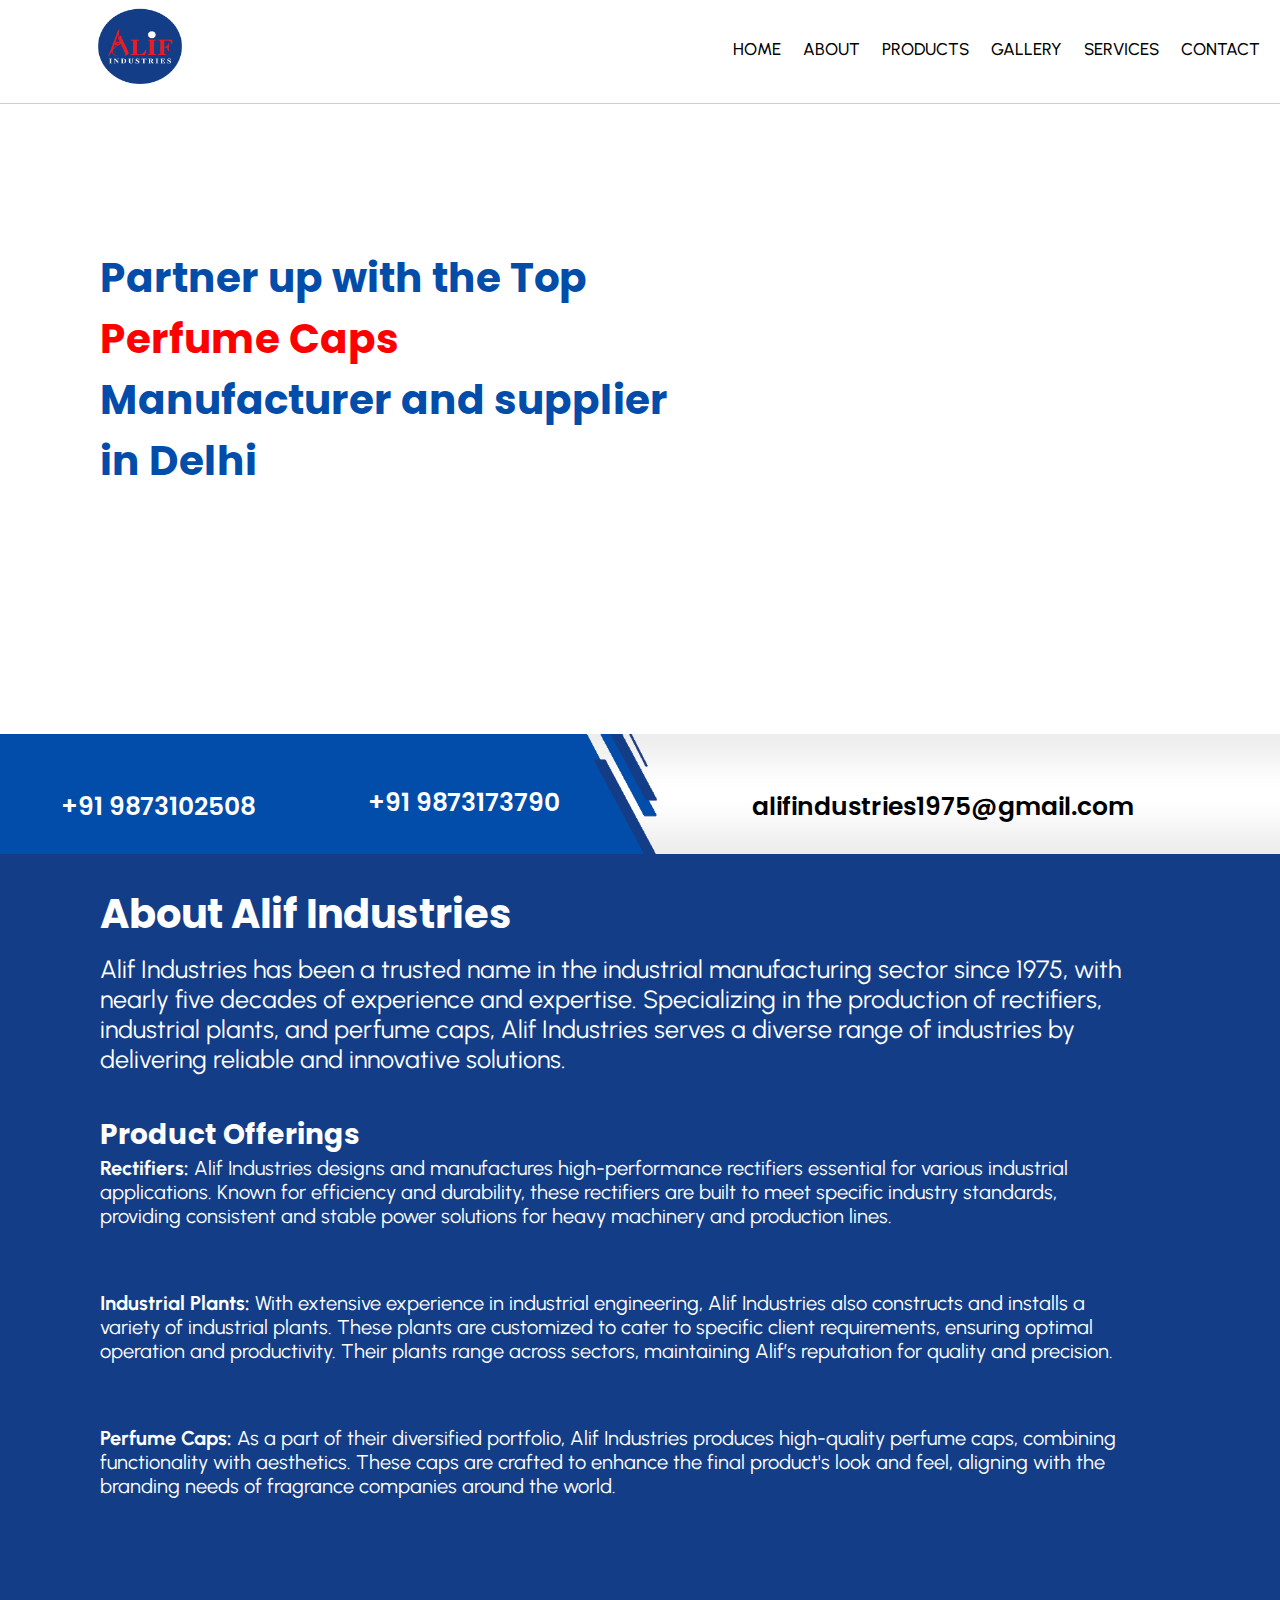
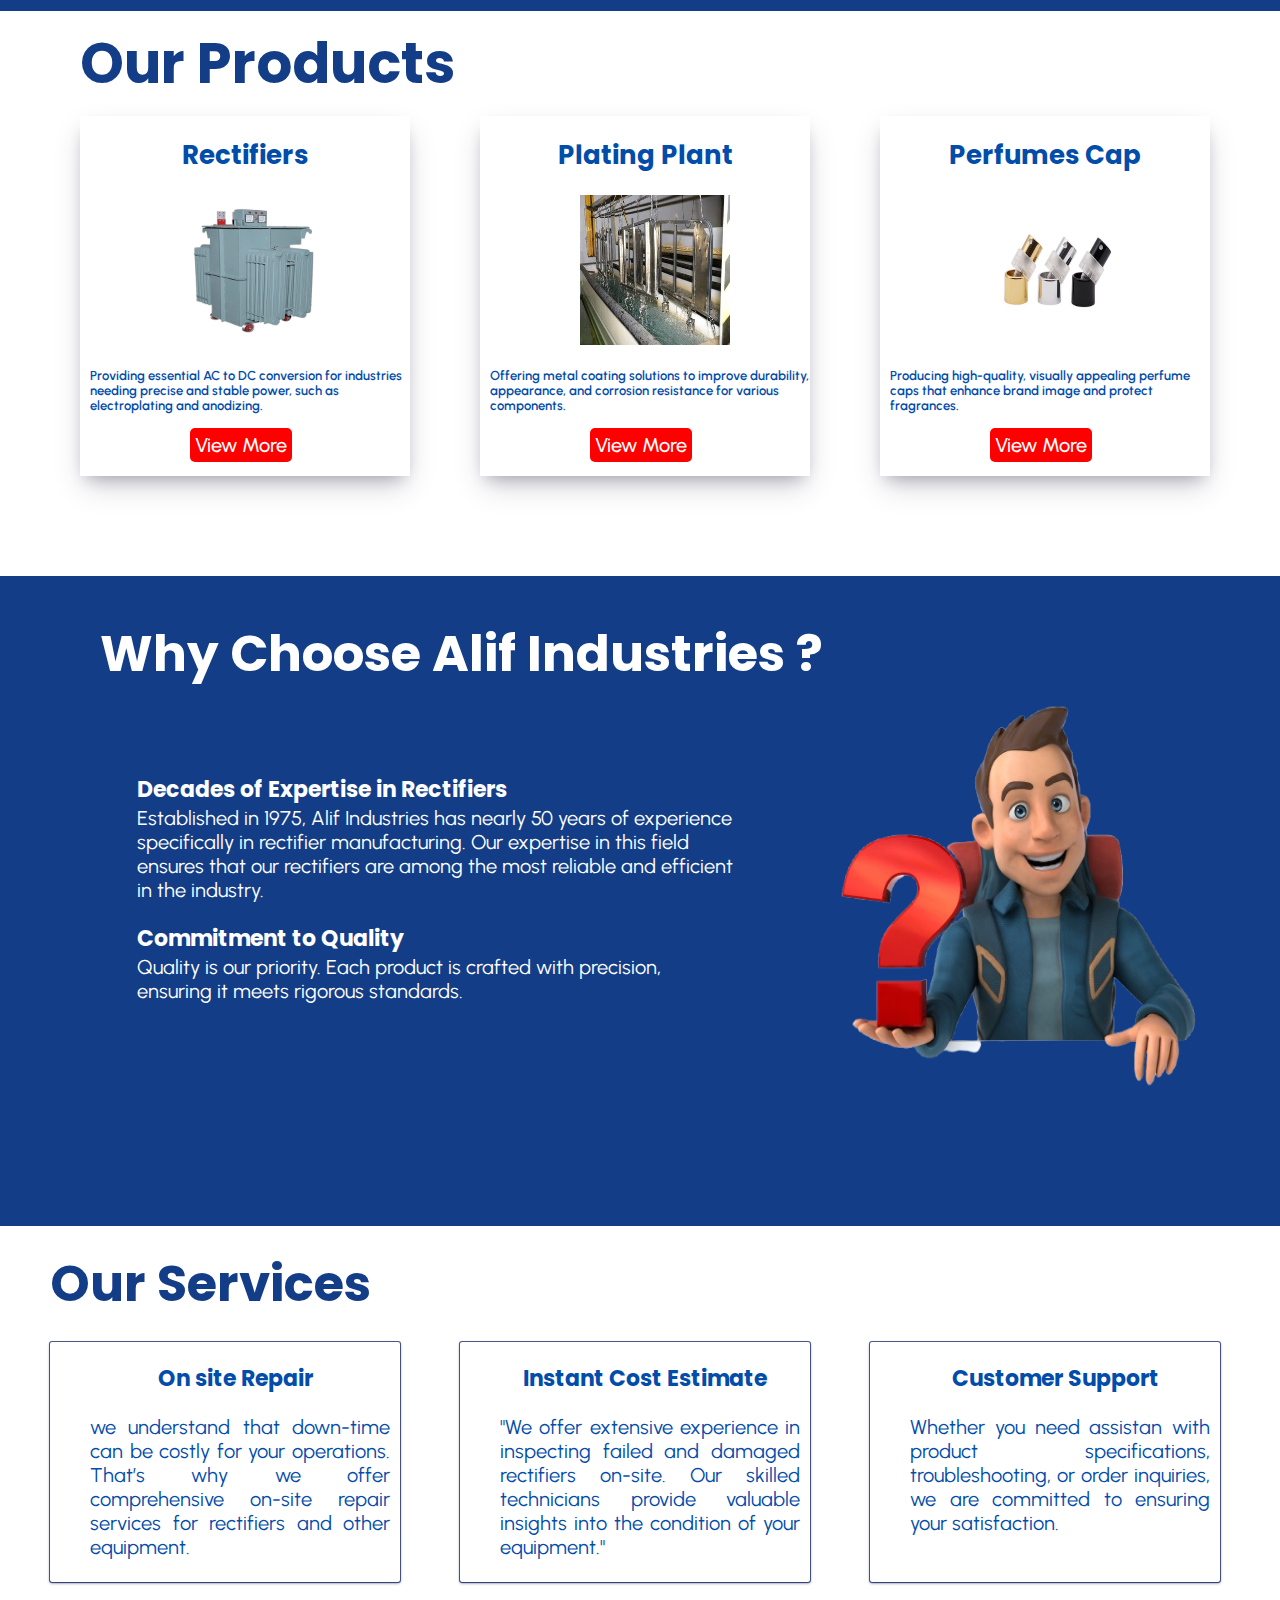
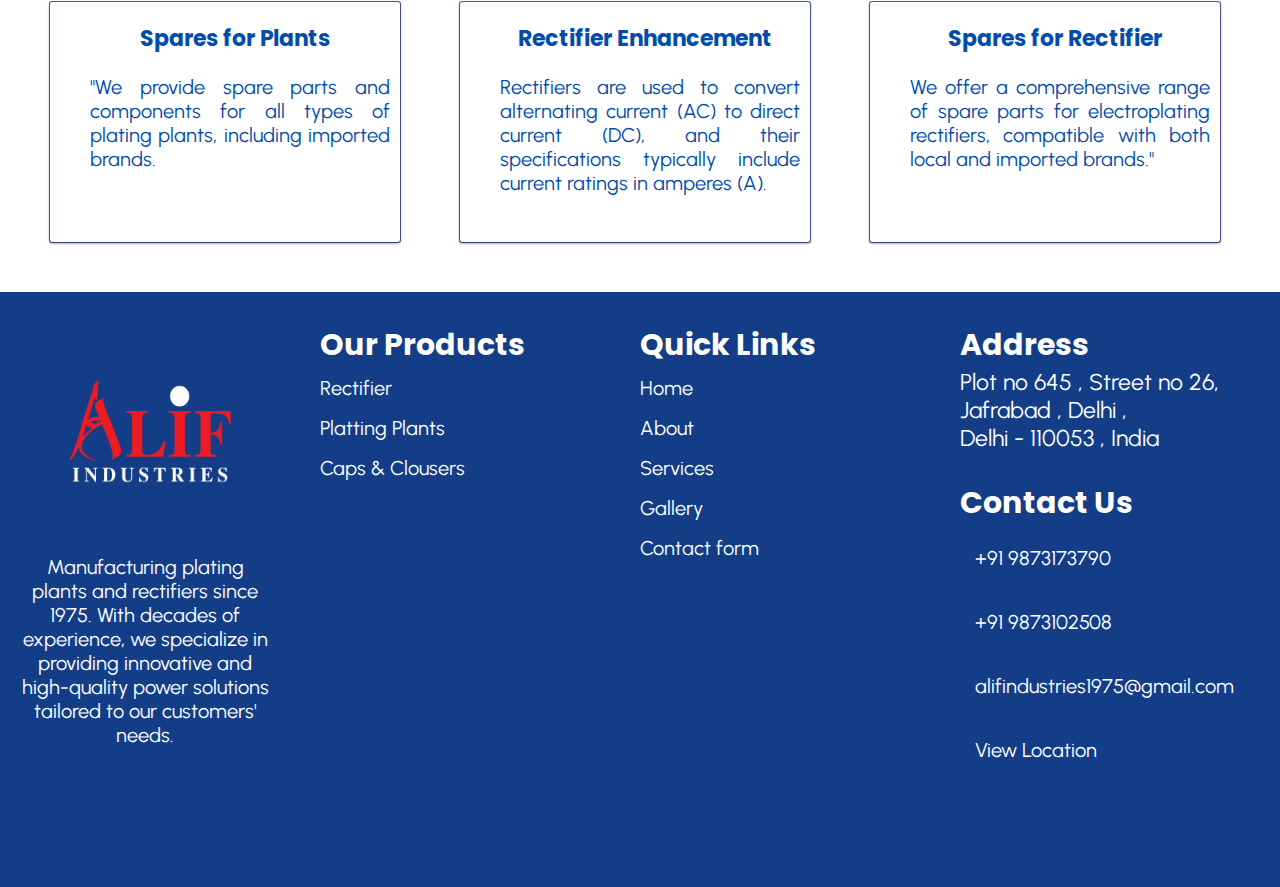
==== index.html @ 02765522 "Add files via upload" ====
<!DOCTYPE html>
<html lang="en">
  <head>
    <meta charset="UTF-8" />
    <meta name="viewport" content="width=device-width, initial-scale=1.0" />
    <title>Alif Industries</title>
    <link rel="stylesheet" href="style.css" />
    <link
      rel="stylesheet"
      href="https://cdnjs.cloudflare.com/ajax/libs/font-awesome/6.5.0/css/all.min.css"
      integrity="sha512-Avb2QiuDEEvB4bZJYdft2mNjVShBftLdPG8FJ0V7irTLQ8Uo0qcPxh4Plq7G5tGm0rU+1SPhVotteLpBERwTkw=="
      crossorigin="anonymous"
      referrerpolicy="no-referrer"
    />
  </head>
  <body>
    <!-- Navbar -->
    <header class="section-header">
      <div class="container">
        <div class="navbar-logo">
          <img
            src="LOGO/Main-Logo.png"
            alt="logo"
            width="120px"
            height="100px"
          />
        </div>
        <nav class="navbar">
          <ul>
            <li><a class="nav-link" href="/">Home</a></li>
            <li><a class="nav-link" href="About.html">About</a></li>
            <li><a class="nav-link" href="Product.html">Products</a></li>
            <li><a class="nav-link" href="Gallery.html">Gallery</a></li>
            <li><a class="nav-link" href="Service.html">Services</a></li>
            <li><a class="nav-link" href="Contact.html">Contact</a></li>
          </ul>
        </nav>
      </div>
    </header>

    <!-- End Navbar -->
    <!-- Home -->
    <div class="main-home">
      <div class="home-section">
        <div class="main-heading">
          <pre><h2>Partner up with the Top</h2></pre>
          <h2 id="text">Perfume Caps</h2>
          <h2>Manufacturer and supplier</h2>
          <h2>in Delhi</h2>
        </div>
        <div class="main-img"></div>
      </div>

      <!-- Contact -->

      <div class="contact-section">
        <img src="Img/Brochure.png" alt="Brochure" />
        <div class="contact-detail">
          <i class="fa-solid fa-phone"></i>
          <a href="tel+9873102508" class="num">+91 9873102508</a>
        </div>
        <div class="contact-detail">
          <i class="fab fa-whatsapp"></i>
          <a href="https://wa.me/9873173790" class="num" target="_blank"
            >+91 9873173790</a
          >
        </div>
        <div class="contact-detail mail">
          <i class="fa-solid fa-envelope"></i>
          <a class="mail" href="mailto:alifindustries1975@gmail.com"
            >alifindustries1975@gmail.com</a
          >
        </div>
      </div>

      <!-- End Contact -->
    </div>
    <!-- End Home -->

    <!-- About -->
    <div class="about-section">
      <div class="about-heading heading">
        <h1>About Alif Industries</h1>
        <p>
          Alif Industries has been a trusted name in the industrial
          manufacturing sector since 1975, with nearly five decades of
          experience and expertise. Specializing in the production of
          rectifiers, industrial plants, and perfume caps, Alif Industries
          serves a diverse range of industries by delivering reliable and
          innovative solutions.
        </p>
      </div>
      <div class="about-product heading">
        <h2>Product Offerings</h2>
        <p>
          <b>Rectifiers:</b> Alif Industries designs and manufactures
          high-performance rectifiers essential for various industrial
          applications. Known for efficiency and durability, these rectifiers
          are built to meet specific industry standards, providing consistent
          and stable power solutions for heavy machinery and production lines.
        </p>
        <p>
          <b>Industrial Plants:</b> With extensive experience in industrial
          engineering, Alif Industries also constructs and installs a variety of
          industrial plants. These plants are customized to cater to specific
          client requirements, ensuring optimal operation and productivity.
          Their plants range across sectors, maintaining Alif’s reputation for
          quality and precision.
        </p>
        <p>
          <b>Perfume Caps:</b> As a part of their diversified portfolio, Alif
          Industries produces high-quality perfume caps, combining functionality
          with aesthetics. These caps are crafted to enhance the final product's
          look and feel, aligning with the branding needs of fragrance companies
          around the world.
        </p>
      </div>
    </div>
    <!-- End About -->

    <!-- Product -->
     
    <div class="service-section">
      <div class="service-heading">
        <h1>Our Products</h1>
      </div>
      <div class="main-box grid-three--columns">
        <div class="box">
          <h3>Rectifiers</h3>
          <img src="Img/Rectifier_Main.png" alt="" />
          <p>
            Providing essential AC to DC conversion for industries needing
            precise and stable power, such as electroplating and anodizing.
          </p>
          <div id="view">
            <a href="Rectifier.html">View More</a>
          </div>
        </div>
        <div class="box">
          <h3>Plating Plant</h3>
          <img src="Img/Platting-plant-main.jpg" alt="" />
          <p>
            Offering metal coating solutions to improve durability, appearance,
            and corrosion resistance for various components.
          </p>
          <div id="view">
            <a href="Platting.html">View More</a>
          </div>
        </div>
        <div class="box">
          <h3>Perfumes Cap</h3>
          <img src="Img/perfume service.jpg" alt="" />
          <p>
            Producing high-quality, visually appealing perfume caps that enhance
            brand image and protect fragrances.
          </p>
          <div id="view">
            <a href="Caps.html">View More</a>
          </div>
        </div>
      </div>
    </div>
    <!-- End Product -->
    <!-- Why Choose -->
    <div class="choose-section">
      <div class="choose-heading">
        <h1>Why Choose Alif Industries ?</h1>
      </div>
      <div class="main-choose grid-two--columns">
        <div class="main-title">
          <div class="choose-title">
            <h3>Decades of Expertise in Rectifiers</h3>
            <p>
              Established in 1975, Alif Industries has nearly 50 years of
              experience specifically in rectifier manufacturing. Our expertise
              in this field ensures that our rectifiers are among the most
              reliable and efficient in the industry.
            </p>
          </div>
          <div class="choose-title">
            <h3>Commitment to Quality</h3>
            <p>
              Quality is our priority. Each product is crafted with precision,
              ensuring it meets rigorous standards.
            </p>
          </div>
        </div>
        <div class="choose-img">
          <img src="Img/why choose us.png" alt="3d img" />
        </div>
      </div>
    </div>
    <!-- End Why Choose -->

    <!-- Service -->
    <div class="OurService-section">
      <div class="OurService-heading">
        <h1>Our Services</h1>
      </div>
      <div class="services-card grid-three--columns">
        <div class="card">
          <div class="card-head">
            <i class="fa-solid fa-toolbox"></i>
            <h2>On site Repair</h2>
          </div>
          <p>
            we understand that down-time can be costly for your operations.
            That’s why we offer comprehensive on-site repair services for
            rectifiers and other equipment.
          </p>
        </div>
        <div class="card">
          <div class="card-head">
            <i class="fa-solid fa-indian-rupee-sign"></i>
            <h2>Instant Cost Estimate</h2>
          </div>
          <p>
            "We offer extensive experience in inspecting failed and damaged
            rectifiers on-site. Our skilled technicians provide valuable
            insights into the condition of your equipment."
          </p>
        </div>
        <div class="card">
          <div class="card-head">
            <i class="fa-solid fa-phone"></i>
            <h2>Customer Support</h2>
          </div>
          <p>
            Whether you need assistan with product specifications,
            troubleshooting, or order inquiries, we are committed to ensuring
            your satisfaction.
          </p>
        </div>
        <div class="card">
          <div class="card-head">
            <i class="fa-solid fa-gears"></i>
            <h2>Spares for Plants</h2>
          </div>
          <p>
            "We provide spare parts and components for all types of plating
            plants, including imported brands.
          </p>
        </div>
        <div class="card">
          <div class="card-head">
            <i class="fa-solid fa-sliders"></i>
            <h2>Rectifier Enhancement</h2>
          </div>
          <p>
            Rectifiers are used to convert alternating current (AC) to direct
            current (DC), and their specifications typically include current
            ratings in amperes (A).
          </p>
        </div>
        <div class="card">
          <div class="card-head">
            <i class="fa-solid fa-gears"></i>
            <h2>Spares for Rectifier</h2>
          </div>
          <p>
            We offer a comprehensive range of spare parts for electroplating
            rectifiers, compatible with both local and imported brands."
          </p>
        </div>
      </div>
    </div>
    <!-- End Service -->

    <!-- Footer -->

    <footer>
      <div class="footers-section grid-four--columns">
        <div class="logo-div">
          <img
            src="LOGO/Main-Logo.png"
            alt="logo"
          />
          <p>
            Manufacturing plating plants and rectifiers since 1975. With decades
            of experience, we specialize in providing innovative and
            high-quality power solutions tailored to our customers' needs.
          </p>
        </div>
        <div class="product-div">
          <h2>Our Products</h2>
          <ul>
            <li><a href="Rectifier.html">Rectifier</a></li>
            <li><a href="Platting.html">Platting Plants</a></li>
            <li><a href="Caps.html">Caps & Clousers</a></li>
          </ul>
        </div>
        <div class="quick-div">
          <h2>Quick Links</h2>
          <ul>
            <li><a href="index.html">Home</a></li>
            <li><a href="About.html">About</a></li>
            <li><a href="Service.html">Services</a></li>
            <li><a href="Gallery.html">Gallery</a></li>
            <li><a href="Contact.html">Contact form</a></li>
          </ul>
        </div>
        <div class="address-div">
          <h2>Address</h2>
          <pre>
Plot no 645 , Street no 26,
Jafrabad , Delhi ,
Delhi - 110053 , India
          </pre>
          <h2>Contact Us</h2>
          <div class="phone-detail">
            <i class="fab fa-whatsapp"></i>
            <a href="https://wa.me/9873173790">+91 9873173790</a>
          </div>
          <div class="phone-detail">
            <i class="fa-solid fa-phone"></i>
            <a href="tel:+9873102508">+91 9873102508</a>
          </div>
          <div class="phone-detail">
            <i class="fa-solid fa-envelope"></i>
            <a href="mailto:alifindustries1975@gmail.com"
              >alifindustries1975@gmail.com</a
            >
          </div>
          <div class="phone-detail">
            <i class="fa-solid fa-location-dot"></i>
            <a href="https://maps.app.goo.gl/meQRzBnV7JmZyJgt5"
              >View Location</a
            >
          </div>
        </div>
      </div>
    </footer>

    <!-- EndFooter -->

    <script src="script.js"></script>
  </body>
</html>
---- style.css ----
@import url("https://fonts.googleapis.com/css2?family=Exo+2:ital,wght@0,100..900;1,100..900&family=Jost:ital,wght@0,100..900;1,100..900&family=Mochiy+Pop+P+One&family=Noto+Sans:ital,wght@0,100..900;1,100..900&family=Poppins:ital,wght@0,100;0,200;0,300;0,400;0,500;0,600;0,700;0,800;0,900;1,100;1,200;1,300;1,400;1,500;1,600;1,700;1,800;1,900&family=Urbanist:ital,wght@0,100..900;1,100..900&display=swap");

* {
  padding: 0%;
  margin: 0%;
  box-sizing: border-box;
  font-family: "Urbanist", sans-serif;
}

html {
  font-size: 62.5%;
  overflow-x: hidden;
}

h1,
h2,
h3,
h4,
h5,
h6 {
  font-family: "Poppins", sans-serif;
}

.grid {
  display: grid;
}

.grid-two--column {
  grid-template-columns: repeat(2, 1fr);
}

.grid-three--columns {
  grid-template-columns: repeat(3, 1fr);
}

.grid-four--columns {
  grid-template-columns: repeat(4, 1fr);
}

a {
  text-decoration: none;
}

li {
  list-style: none;
}

/* Navbar */

.section-header {
  width: 100%;
  position: sticky;
  top: 0;
  z-index: 1000;
  background-color: white;
  border-bottom: 1px solid #133e8740;
}

.section-header .container {
  display: flex;
  justify-content: space-between;
  align-items: center;
}

.section-header .navbar-logo {
  padding-left: 8rem;
}

.section-header .navbar {
  padding-right: 8rem;
}

.section-header .navbar ul {
  display: flex;
  gap: 2.5rem;
  font-size: 1.7rem;
  text-transform: uppercase;
}

.section-header .navbar ul li {
  position: relative;
}

.section-header .navbar ul li a {
  color: black;
  font-weight: 500;
  display: inline-block;
  position: relative;
  text-decoration: none;
  padding-bottom: 5px;
  transition: color 0.5s ease-in-out;
}

.section-header .navbar ul li a::after {
  content: "";
  position: absolute;
  bottom: 0;
  left: 0;
  width: 100%;
  height: 2.5px;
  background: transparent;
  transition: transform 0.5s ease-in-out, background 0.5s ease-in-out;
  transform: scaleX(0);
  -webkit-transform: scaleX(0);
  -moz-transform: scaleX(0);
  -ms-transform: scaleX(0);
  -o-transform: scaleX(0);
}

li a:hover {
  transform: scale(0.9);
  -webkit-transform: scale(0.9);
  -moz-transform: scale(0.9);
  -ms-transform: scale(0.9);
  -o-transform: scale(0.9);
  color: red;
}

.section-header .navbar ul li a:hover {
  color: red;
}

.section-header .navbar ul li a:hover::after {
  background: red;
  transform: scale(0.9);
  -webkit-transform: scale(0.9);
  -moz-transform: scale(0.9);
  -ms-transform: scale(0.9);
  -o-transform: scale(0.9);
}

/* End Navbar */

/* HOME */
.main-home {
  min-width: 100vw;
}

.home-section {
  display: flex;
  justify-content: space-between;
  align-items: center;
  color: #024caa;
}

.main-heading {
  font-size: 3rem;
  margin-left: 10rem;
  margin-bottom: 10rem;
}
#text {
  color: red;
}
.main-img {
  width: 600px;
  min-height: 70vh;
  background-repeat: no-repeat;
  animation: gallary 10s linear infinite;
  -webkit-animation: gallary 10s linear infinite;
}

@keyframes gallary {
  0% {
    background-image: url("Img/Rectifier_Main.png");
  }
  40% {
    background-image: url("Img/Rectifier_Main.png");
  }
  60% {
    background-image: url("Img/Perfume_main-removebg-preview.png");
  }
  80% {
    background-image: url("Img/Perfume_main-removebg-preview.png");
  }
  100% {
    background-image: url("Img/Rectifier_Main.png");
  }
  
}

.contact-section {
  height: 120px;
  width: 100%;
  position: relative;
  color: white;
}
.contact-detail i {
  font-size: 3.5rem;
  color: white;
  margin-right: 1rem;
}

.contact-detail {
  position: absolute;
}

.contact-section img {
  width: 100%;
  height: 120px;
}
.contact-detail .fab {
  color: lawngreen;
  font-size: 3rem;
}
.contact-detail .num {
  color: white;
}

.contact-section .contact-detail a {
  font-size: 2.5rem;
  font-family: "Poppins", sans-serif;
  font-size: 2.5rem;
  font-weight: 600;
}
.mail .fa-envelope {
  color: black;
}
.mail a {
  color: black;
}

.contact-detail:nth-child(4) {
  top: 40%;
  left: 60%;
}

.contact-detail:nth-child(3) {
  top: 40%;
  left: 22%;
}

.contact-detail:nth-child(2) {
  top: 40%;
  left: 4%;
}

/* END  HOME  */

/* ABOUT  */

.about-section {
  width: 100%;
  background-color: #133e87;
  padding-bottom: 5rem;
  color: white;
}

.about-product {
  margin-left: 10rem;
}
.about-heading h1 {
  margin-left: 10rem;
  margin-bottom: 10px;
  padding-top: 3rem;
  font-size: 4rem;
}

.about-heading p {
  margin: 0rem 10rem;
  font-size: 2.5rem;
  margin-bottom: 4rem;
}

.about-product p {
  width: 80vw;
  font-size: 2rem;
}

.about-product h2 {
  font-size: 2.8rem;
}

.about-product p {
  height: 15vh;
}
@keyframes slideIn {
  from {
    transform: translateX(-100%);
    opacity: 0;
  }
  to {
    transform: translateX(0);
    opacity: 1;
  }
}

.heading {
  animation: slideIn 2s ease-out;
  -webkit-animation: slideIn 2s ease-out;
}

/* END ABOUT  */

/* SERVICE  */
.service-section {
  width: 100%;
  height: fit-content;
  padding-bottom: 5rem;

}

.service-heading {
  font-size: 3rem;
  margin: 20px 0px;
  color: #133e87;
  margin-left: 10rem;
}
.service-section .main-box {
  padding-left: 10rem;
  display: grid;
  align-items: center;
  justify-content: space-evenly;
  width: 100%;
  height: 400px;
  margin-bottom: 2rem;
  margin-top: 4rem;
}

.service-section .box {
  height: 380px;
  width: 350px;
  margin-right: 5rem;
  align-items: center;
  overflow: hidden;
  box-shadow: rgba(50, 50, 93, 0.25) 0px 13px 27px -5px,
    rgba(0, 0, 0, 0.3) 0px 8px 16px -8px;
}
.service-section .box:hover {
  box-shadow: rgba(0, 0, 0, 0.25) 0px 14px 28px,
    rgba(0, 0, 0, 0.22) 0px 10px 10px;
  transform: scale(1.1);
  -webkit-transform: scale(1.1);
  -moz-transform: scale(1.1);
  -ms-transform: scale(1.1);
  -o-transform: scale(1.1);
  transition: all 0.5s linear;
  -webkit-transition: all 0.5s linear;
  -moz-transition: all 0.5s linear;
  -ms-transition: all 0.5s linear;
  -o-transition: all 0.5s linear;
  border-radius: 10px;
  -webkit-border-radius: 10px;
  -moz-border-radius: 10px;
  -ms-border-radius: 10px;
  -o-border-radius: 10px;
}

.service-section .box h3 {
  font-size: 3rem;
  margin: 20px 0px;
  text-align: center;
  color: #024caa;
}
.service-section .box img {
  margin-left: 10rem;
  margin-bottom: 20px;
  width: 150px;
  height: 150px;
}

.service-section .box p {
  font-size: 1.5rem;
  padding-left: 10px;
  color: #024caa;
  font-weight: 600;
}

.box a {
  font-size: 2.2rem;
  font-weight: 500;
  background-color: red;
  color: white;
  margin-left: 12rem;
  border-radius: 5px;
  -webkit-border-radius: 5px;
  -moz-border-radius: 5px;
  -ms-border-radius: 5px;
  -o-border-radius: 5px;
  padding: 0.5rem;
}

#view {
  width: auto;
  height: 5rem;
  margin-top: 2rem;
}

/* END SERVICE  */

/* CHOOSE  */
.choose-section {
  width: 100%;
  height: 650px;
  background-color: #133e87;
  color: white;
}

.choose-heading {
  font-size: 2.5rem;
  padding-top: 4rem;
  margin-left: 10rem;
  height: 12rem;
}
.choose-heading h2{
  margin-top: 4rem;
}
.main-choose {
  display: flex;
  align-items: center;
  justify-content: space-evenly;
}

.choose-title {
  margin-left: 2rem;
  margin-bottom: 20px;

  & h3 {
    font-size: 2.2rem;
  }

  & p {
    font-size: 2rem;
    width: 50vw;
    width: 600px;
  }
}

.choose-img {
  margin-left: 15rem;
}

.choose-img img{
  width: 500px;
  height: 400px;
}
/* END CHOOSE  */

/* our service */

.OurService-section {
  width: 100%;
  height: fit-content;
}
.OurService-heading {
  font-size: 2.5rem;
  margin-left: 10rem;
  color: #133e87;
  margin-bottom: 2rem;
  margin-top: 2rem;
}

.services-card {
  display: grid;
  height: fit-content;
  width: 100%;
  padding-left: 10rem;
  margin-bottom: 3rem;
}

.card {
  width: 400px;
  height: 240px;
  overflow: hidden;
  box-shadow: rgba(27, 39, 102, 0.744) 0px 1px 3px 0px,
    rgba(27, 39, 102, 0.744) 0px 0px 0px 1px;
  border-radius: 2px;
  -webkit-border-radius: 2px;
  -moz-border-radius: 2px;
  -ms-border-radius: 2px;
  -o-border-radius: 2px;
  margin-bottom: 3rem;
}
.card-head {
  display: flex;
  align-items: center;
  justify-content: center;
  margin: 2rem 1rem;
}

.card h2 {
  font-size: 2.2rem;
  color: #024caa;
}
.card p {
  font-size: 2rem;
  width: 320px;
  padding-left: 2rem;
  text-align: justify;
  margin-left: 2rem;
  color: #024caa;
}

.card-head i {
  font-size: 3.5rem;
  margin-right: 2rem;
  color: #024caa;
}

.card:hover {
  box-shadow: rgb(38, 57, 77) 0px 20px 30px -10px;
  transition: all 0.8s linear;
  -webkit-transition: all 0.8s linear;
  -moz-transition: all 0.8s linear;
  -ms-transition: all 0.8s linear;
  -o-transition: all 0.8s linear;
  background-color: #024caa;
  & .card-head i {
    color: white;
  }

  & .card-head h2 {
    color: white;
  }

  border-radius: 5px;
  -webkit-border-radius: 5px;
  -moz-border-radius: 5px;
  -ms-border-radius: 5px;
  -o-border-radius: 5px;
}
& .card p:hover{
  color: white;
}

.fa-sliders {
  transform: rotate(90deg);
  -webkit-transform: rotate(90deg);
  -moz-transform: rotate(90deg);
  -ms-transform: rotate(90deg);
  -o-transform: rotate(90deg);
}

/* End our service */

/* footer */

.footers-section {
  height: 500px;
  width: 100vw;
  display: grid;
  place-content: center;
  background-color: #133e87;
  height: fit-content;
}

.logo-div {
  margin-bottom: 14rem;
}
 .logo-div img{
  width: 300px;
  height: 300px;
 }

.logo-div p {
  width: 250px;
  text-align: center;
  font-size: 2rem;
  margin-left: 2rem;
  color: white;
  margin-top: -4rem;
}
.product-div {
  margin-bottom: 29rem;
  margin-top: 3rem;
}
.product-div h2 {
  font-size: 3rem;
  color: white;
}
.product-div ul li a {
  font-size: 2rem;
  color: white;
  line-height: 40px;
}

.product-div ul li a:hover {
  color: yellow;
}
.quick-div {
  margin-top: 3rem;
  margin-bottom: 21rem;
}
.quick-div h2 {
  font-size: 3rem;
  color: white;
}
.quick-div ul li a {
  font-size: 2rem;
  color: white;
  line-height: 40px;
}

.quick-div ul li a:hover {
  color: yellow;
}

.address-div {
  margin-top: 3rem;
  color: white;
  margin-bottom: 1rem;
}

.address-div h2 {
  font-size: 3rem;
  color: white;
}

.address-div pre {
  font-size: 2.3rem;
}
.phone-detail {
  display: flex;
  margin-top: 2rem;
}

.phone-detail a {
  font-size: 2rem;
  color: white;
  margin-bottom: 20px;
}

.phone-detail i {
  color: white;
  font-size: 2rem;
  margin-right: 1.5rem;
}

.phone-detail .fa-whatsapp {
  color: lawngreen;
  font-size: 4rem;
}

/* End footer */

/* Media Queries */

@media (max-width: 1280px) {
  .section-header .navbar ul {
    gap: 2.2rem;
  }

  .section-header .navbar {
    padding-right: 2rem;
  }

  .main-heading {
    font-size: 2.7rem;
  }

  .contact-detail:nth-child(3) {
    left: 28%;
  }
  .contact-detail:nth-child(4) {
    left: 58%;
  }

  .service-heading {
    margin-left: 5rem;
    font-size: 2.8rem;
    margin-top: 10px;
    margin-bottom: 10px;
    margin-left: 8rem;
  }

  .service-section .main-box {
    padding-left: 8rem;
    margin-bottom: 3rem;
    margin-top: -2rem;
  }

  .service-section .box {
    height: 360px;
    width: 330px;
  }

  .service-section .box h3 {
    font-size: 2.6rem;
  }

  .service-section .box p {
    font-size: 1.3rem;
  }

  .box a {
    font-size: 2rem;
    margin-left: 11rem;
  }

  .services-card {
    padding-left: 5rem;
  }
}

@media (max-width: 1100px) {
  .section-header .navbar ul {
    gap: 2rem;
    font-size: 1.6rem;
  }
  .main-heading {
    font-size: 2.4rem;
  }
}

/* Media Queries */

/* Navbar Responsive */

@media (max-width: 768px) {
  .section-header {
    height: 100px;
  }
  .section-header .navbar {
    width: 100%;
    margin-left: 8rem;
  }

  .section-header .navbar ul li a {
    font-size: 1.4rem;
  }

  .section-header .navbar-logo img {
    width: 80px;
    height: 80px;
  }

  .section-header .container {
    padding: 1rem 1rem;
  }
}

@media (max-width: 700px) {
  .section-header .navbar-logo {
    padding-left: 2rem;
  }
  .section-header .navbar {
    margin-left: 12rem;
  }
  .section-header .navbar ul {
    gap: 1.2rem;
  }
}
@media (max-width: 658px) {
  .section-header .navbar {
    margin-left: 7rem;
  }
}
@media (max-width: 580px) {
  .section-header {
    height: 120px;
  }
  .section-header .container {
    flex-direction: column;
  }
  .section-header .navbar {
    margin-left: 15rem;
  }
}

@media (max-width: 510px) {
  .section-header .navbar {
    margin-left: 8rem;
  }
}

@media (max-width: 480px) {
  .section-header .navbar {
    margin-left: 4rem;
  }
}
@media (max-width: 450px) {
  .section-header .navbar {
    margin-left: 6rem;
  }
  .section-header .navbar ul li a {
    font-size: 1.2rem;
  }
}
@media (max-width: 420px) {
  .section-header .navbar {
    margin-left: 6rem;
  }
  .section-header .navbar ul {
    gap: 0.8rem;
  }
}
@media (max-width: 420px) {
  .section-header .navbar {
    margin-left: 4rem;
  }
}
@media (max-width: 380px) {
  .section-header .navbar {
    margin-left: 1rem;
  }
}
/* End Navbar Responsive */

/* Home Responsive */

@media (max-width: 1024px) {
  .home-section {
    justify-content: center;
  }
  .main-heading {
    font-size: 2.2rem;
    margin-left: 3rem;
  }
  .main-img {
    margin-left: 6rem;
  }
}

@media (max-width: 968px) {
  .home-section {
    justify-content: center;
  }
  .main-heading {
    font-size: 2.1rem;
    margin-left: 3rem;
  }
  .main-img {
    margin-left: 3rem;
    width: 400px;
    margin-right: 2rem;
  }
}

@media (max-width: 768px) {
  .home-section {
    flex-direction: column;
    margin-bottom: -4rem;
  }
  .main-heading {
    margin-top: 4rem;
    font-size: 3rem;
    margin-bottom: 0rem;
  }
  .main-img img {
    margin-bottom: 2rem;
  }
}
@media (max-width: 668px) {
  .main-heading {
    font-size: 2.6rem;
    margin-left: 2rem;
  }
}
@media (max-width: 580px) {
  .main-heading {
    font-size: 2.2rem;
    margin-right: 2rem;
  }
}
@media (max-width: 480px) {
  .main-heading {
    font-size: 2rem;
    margin-bottom: 2.5rem;
  }
}
@media (max-width: 450px) {
  .main-heading {
    font-size: 1.8rem;
  }
}
@media (max-width: 430px) {
  .main-heading {
    font-size: 1.6rem;
  }
}

@media (max-width: 380px) {
  .home-section {
    margin-bottom: -8rem;
  }
  .main-heading {
    font-size: 1.5rem;
    margin-bottom: 2.5rem;
  }
  .main-img {
    width: 400px;
    min-height: 500px;
  }
}
/* End Home Responsive */

/* Contact Responsive */
@media (max-width: 1100px) {
  .contact-detail:nth-child(3) {
    left: 26%;
  }
  .contact-detail:nth-child(2) {
    left: 2%;
  }
  .contact-detail:nth-child(4) {
    left: 55%;
  }
}
@media (max-width: 1000px) {
  .contact-detail i {
    font-size: 3rem;
  }

  .contact-detail:nth-child(3) {
    top: 32%;
  }
  .contact-detail:nth-child(2) {
    top: 32%;
  }
  .contact-detail:nth-child(4) {
    top: 32%;
  }

  .contact-section .contact-detail a {
    font-size: 2rem;
  }
}

@media (max-width: 860px) {
  .contact-detail:nth-child(3) {
    top: 52%;
    left: 8%;
  }
  .contact-detail:nth-child(2) {
    left: 8%;
    top: 12%;
  }
  .contact-detail:nth-child(4) {
    left: 52%;
  }
  .contact-section .contact-detail .mail a {
    font-size: 1.8rem;
  }
}

@media (max-width: 768px) {
  .contact-section,
  .contact-section img {
    height: 90px;
  }

  .contact-detail:nth-child(4) a {
    font-size: 1.8rem;
  }
  .contact-detail:nth-child(4) a {
    font-size: 1.8rem;
  }
  .contact-detail:nth-child(4) i {
    font-size: 2.5rem;
  }
}
@media (max-width: 668px) {
  .contact-detail:nth-child(4) a,
  .contact-detail:nth-child(3) a,
  .contact-detail:nth-child(2) a {
    font-size: 1.6rem;
  }

  .contact-detail:nth-child(4) i,
  .contact-detail:nth-child(3) i,
  .contact-detail:nth-child(2) i {
    font-size: 1.6rem;
  }
  .contact-detail:nth-child(3) {
    top: 56%;
  }
  .contact-detail:nth-child(2) {
    top: 18%;
  }
  .contact-detail:nth-child(4) {
    top: 38%;
  }
}
@media (max-width: 580px) {
  .contact-section,
  .contact-section img {
    height: 70px;
  }
  .contact-detail:nth-child(4) a {
    font-size: 1.4rem;
  }
  .contact-detail:nth-child(4) i {
    font-size: 2rem;
  }
}
@media (max-width: 480px) {
  .contact-section,
  .contact-section img {
    height: 60px;
  }
  .contact-detail:nth-child(4) a,
  .contact-detail:nth-child(3) a,
  .contact-detail:nth-child(2) a {
    font-size: 1.3rem;
  }

  .contact-detail:nth-child(4) i,
  .contact-detail:nth-child(3) i,
  .contact-detail:nth-child(2) i {
    font-size: 1.3rem;
  }
  .contact-detail:nth-child(4) {
    left: 52%;
  }
  .contact-detail .fa-envelope {
    margin-right: 0rem;
  }
}

@media (max-width: 480px) {
  .contact-detail:nth-child(4) a,
  .contact-detail:nth-child(3) a,
  .contact-detail:nth-child(2) a {
    font-size: 1.1rem;
  }

  .contact-detail:nth-child(4) i,
  .contact-detail:nth-child(3) i,
  .contact-detail:nth-child(2) i {
    font-size: 1.1rem;
  }
}

/* End Contact Responsive */

/* About Responsive */

@media (max-width: 1024px) {
  .about-heading h1 {
    font-size: 3.5rem;
    margin-left: 0;
    text-align: center;
  }

  .about-heading p {
    font-size: 2rem;
    margin: 0 2rem;
    text-align: center;
  }

  .about-product {
    margin-left: 0;
    padding: 0 2rem;
  }

  .about-product h2 {
    font-size: 2.5rem;
    text-align: center;
  }

  .about-product p {
    width: 90vw;
    font-size: 1.8rem;
    text-align: justify;
  }
}

/* Mobile responsiveness (max-width 768px) */
@media (max-width: 768px) {
  .about-heading h1 {
    font-size: 2.8rem;
    margin-left: 0;
    text-align: center;
  }

  .about-heading p {
    font-size: 1.8rem;
    margin: 0 1.5rem;
    text-align: center;
  }

  .about-product {
    margin-left: 0;
    padding: 0 1.5rem;
  }

  .about-product h2 {
    font-size: 2.2rem;
    text-align: center;
  }

  .about-product p {
    width: 95vw;
    font-size: 1.6rem;
    text-align: justify;
  }
}

@media (max-width: 580px) {
  .about-product h2 {
    margin: 1rem 0rem;
  }
  .about-product p {
    width: 90vw;
  }
}
@media (max-width: 510px) {
  .about-product p {
    margin-bottom: 1rem;
  }
}

/* Mobile (Portrait) responsiveness (max-width 480px) */
@media (max-width: 480px) {
  .about-heading h1 {
    font-size: 2.5rem;
    margin: 0 1rem;
    text-align: center;
  }

  .about-heading p {
    font-size: 1.6rem;
    margin-bottom: 2rem;
    text-align: center;
  }

  .about-product {
    margin-left: 0;
    padding: 0 1rem;
  }

  .about-product h2 {
    font-size: 2rem;
    text-align: center;
  }

  .about-product p {
    width: 100%;
    font-size: 1.4rem;
    text-align: justify;
    margin: 3rem 0rem;
  }

  .about-product p b {
    font-weight: bold;
  }
}

/* END About Responsive */

/* Product Responsive */

@media (max-width: 1200px) {
  .service-heading {
    margin-left: 4rem;
    font-size: 2.5rem;
  }

  .main-box {
    margin-top: -5rem;
    margin-left: -4rem;
  }

  .service-section .box {
    height: 360px;
    width: 320px;
  }
  .box p {
    width: auto;
  }
  .box a {
    font-size: 1.8rem;
  }
}

@media (max-width: 1120px) {
  .main-box {
    height: 550px;
    padding-left: 4rem;
    margin-right: 3rem;
  }
  .service-section .box {
    height: 320px;
    width: 300px;
    margin-right: 3rem;
  }
  .service-section .box img {
    margin-left: 8rem;
    margin-bottom: 10px;
  }

  #view {
    height: 3rem;
    margin-top: 0.5rem;
  }

  .box a {
    font-size: 1.5rem;
    margin-left: 20rem;
  }
}

@media (max-width: 1000px) {
  .service-section .main-box {
    height: 750px;
    margin-bottom: 5rem;
  }

  .service-section .box img {
    margin-left: 12rem;
  }
  .grid-three--columns {
    grid-template-columns: repeat(2, 1fr);
  }
  .service-section .box {
    width: 380px;
    height: 320px;
  }
  .service-section .main-box .box:nth-child(1),
  .service-section .main-box .box:nth-child(2) {
    margin-top: 4rem;
  }
  .service-section .main-box .box:nth-child(3) {
    margin-top: 4rem;
    margin-bottom: 2rem;
  }

  #view {
    margin-left: -5rem;
    margin-top: 1.4rem;
  }
}

@media (max-width: 850px) {
  .service-heading{
    font-size: 2rem;
  }

  .service-section .main-box .box{
    width: 330px;
    height: 330px;
  }
  .service-section .box img{
    margin-left: 9rem;
  }
  #view{
    margin-top: 1rem;
    margin-left: 3rem;
  }
}

@media (max-width:768px) {
  .service-section .main-box {
    height:fit-content;
    margin-left: 7rem;
  }
  .service-heading{
    margin-top: 4rem;
  }

  .grid-three--columns{
    grid-template-columns: repeat(1 , 1fr);
  }

  .service-section .main-box .box{
    width: 400px;
  }

  .service-section .box img{
    margin-left: 12rem;
  }

  #view{
    margin-top: 2rem;
    margin-left: -5rem;
  }
}

@media (max-width: 668px) {
  .service-section .main-box {
    margin-left: 4rem;
  }
}
@media (max-width: 580px) {
  .service-section .main-box {
    margin-left: -1rem;
  }
}
@media (max-width: 520px) {
  .service-section .main-box {
    margin-left: -5rem;
  }
}
@media (max-width: 480px) {
  .service-section .main-box {
    margin-left: -3rem;
    margin-bottom: -4rem;
  }
  .service-section .main-box .box{
    width: 350px;
  }
  #view{
    margin-top: 1rem;
    margin-left: -7rem;
  }
  .service-section .box img{
    margin-left: 10rem;
  }
}
@media (max-width: 450px) {
  .service-heading{
    margin-left: 0rem;
    text-align: center;
  }
  .service-section .main-box {
    margin-left: -1rem;
  }
  .service-section .box h3{
    margin-bottom: 0.5rem;
  }
  .service-section .main-box .box{
    width: 300px;
    height: 300px;
  }
  .service-section .box img{
    margin-left: 8rem;

    margin-bottom: 0rem;
  }
  #view{
    margin-left: -9rem;
  }
}

@media (max-width: 420px) {
  .service-section .main-box {
    margin-left: -3rem;
  } 
}
@media (max-width: 400px) {
  .service-section .main-box {
    margin-left: -4rem;
  } 
}

@media (max-width: 380px) {
  .service-section .main-box {
    margin-left: -5rem;
  } 
}

/* End Product Responsive */

/* Choose section */
@media (max-width: 1285px) {
  .choose-title {
    margin-left: 10rem;
  }  

  .choose-img{
    margin-left: -3rem;
  }
}

@media (max-width:1150px) {
  .choose-title{
    & p {
      width: 500px;
    }
  }
}
@media (max-width:1020px) {
  .choose-title{
    & p {
      width: 500px;
    }
  }
  .choose-heading{
    font-size: 2.2rem;
  }
  .choose-img{
    margin-left: -6rem;
  }
}

@media (max-width:980px) {
  .choose-heading{
   margin-left: 4rem;
  }
  .main-title{
    margin-left: -4rem;
  }
  .choose-img img{
    width: 380px;
  }
}
@media (max-width:850px) {
  .main-title{
    margin-left: -6rem;
    width: 500px;
  }
  .choose-title{
    & p {
      width: 400px;
    }
  }
  .choose-img img{
    width: 380px;
    height: 300px;
  }
}

@media (max-width:750px) {
  .choose-heading{
    font-size: 2rem;
  }
  .choose-section{
    height: fit-content;
  }
  .main-title{
    margin-left: -20rem;
    width: 600px;
  }
  .choose-title{
    & p {
      width: 500px;
    }
  }
  .main-choose{
    flex-direction: column;
  }
}

@media (max-width: 668px) {
  .choose-heading{
    font-size: 1.8rem;
  }
  .main-title{
    margin-left: -24rem;
    width: 500px;
  }
  .choose-title{
    & p {
      width: 450px;
      font-size: 1.8rem;
    }
  }
}

@media (max-width: 600px) {
  .choose-heading{
    font-size: 1.5rem;
  }
  .main-title{
    margin-left: -19rem;
  }
}
@media (max-width: 570px) {
  .main-title{
    margin-left: -16rem;
  }
}
@media (max-width: 520px) {
  .main-title{
    margin-left: -10rem;
  }
}
@media (max-width: 500px) {
  .choose-heading{
    font-size: 1.2rem;
  }
  .main-title{
    margin-left: -18rem;
    width: 400px;
  }
  .choose-title{
    & h3 {
      font-size: 1.5rem;
    }
    & p {
      width: 350px;
      font-size: 1.8rem;
    }
  }
}
@media (max-width: 440px) {
  .choose-heading{
    font-size: 1rem;
  }
  .choose-title{
    & p {
      width: 300px;
      font-size: 1.7rem;
    }
  }
  .main-title{
    margin-left: -15rem;
    width: 380px;
  }
  
}

@media (max-width: 420px){
  .main-title{
    margin-left: -13rem;
  }
}
@media (max-width: 380px){
  .main-title{
    margin-left: -10rem;
  }
}

/* End Choose section */

/* Our Service Responsive */

@media (max-width:1285px) {
  .OurService-heading {
    margin-left: 5rem;
  }
  
  .services-card {
    padding-left: 5rem;
  }
  .card {
    width: 350px;
    height: 240px;
    margin-bottom: 2rem;
}
}

@media (max-width:1180px) {
  .services-card {
    padding-left: 3rem;
  }
  .card-head {
    margin: 1.5rem 0.5rem;
  }
  .card p {
    font-size: 1.8rem;
    width: 260px;
  }
  .card {
    width: 340px;
    height: 250px;
    margin-bottom: 2rem;
}
}


@media (max-width: 1024px) {
  .OurService-section {
    padding: 0 5rem; 
  }

  .services-card {
    grid-template-columns: repeat(2, 1fr); 
  }

  .OurService-heading {
    font-size: 2rem; 
  }
  .card-head {
    margin: 1.5rem 0.5rem;
  }
  .card p {
    font-size: 1.8rem;
    width: 260px;
  }
  .card {
    width: 340px;
    height: 230px;
    margin-bottom: 2rem;
    margin-left: 2rem;
} 
}

@media (max-width: 860px){
  .OurService-heading{
margin-left: -1rem;
  }
     .services-card{
      margin-left: -4rem;
     }
}
@media (max-width: 800px){

     .services-card{
      margin-left: -6rem;
     }
}

@media (max-width: 768px) {
  .OurService-section {
    padding: 0 2rem;
  }
  
  .OurService-heading {
    font-size: 2rem; 
    text-align: center;
  }
 .services-card{
  margin-left: -1.5rem;
 }
  .card{
    width: 300px;
    height: 220px;
  }
}

@media (max-width: 768px) {
  .services-card{
    margin-left: -4rem;
   }
}

@media (max-width:668px) {
  .services-card {
    grid-template-columns: 1fr; 
    margin-left: 5rem;
  } 
  .card-head{
    margin-bottom: 4rem;
  }
  .card {
    width: 400px;
    height: 250px; 
  }
  .card p{
    font-size: 2rem;
    width: 320px;
  }
  .card h2{
    font-size: 2.5rem;
  }
  .card-head{
    margin-bottom: 1rem;
  }
  
}

@media (max-width: 580px) {
  .services-card{
    margin-left: 1rem;
  }   
}


@media (max-width: 520px) {
  .services-card{
    margin-left: 2rem;
  }   
  .card{
    width: 330px;
    height: 200px;
  }
  .card p{
    font-size: 1.5rem;
    width: 230px;
    margin-left: 4rem;
    padding-bottom: 4rem;
  }
  .card-head{
    margin-bottom: 0.5rem;
  }
  .card h2{
    font-size: 2rem;
  }
  .card i{
    font-size: 3rem;
  }
}

@media (max-width: 480px) {
  .services-card{
    margin-left: -0.5rem;
  }   
}
@media (max-width: 480px) {
  .services-card{
    margin-left: -2.5rem;
  }   
}
@media (max-width: 380px) {
  .services-card{
    margin-left: -2.5rem;
  }   
  .card{
    width: 280px;
    height: 200px;
  }
  .card p{
    font-size: 1.4rem;
    width: 180px;
  }
  .card h2{
    font-size: 1.8rem;
  }
  .card i{
    font-size: 2.8rem;
  }
}
/* End Our Service Responsive */

/* Footer Responsive  */

@media (max-width:1220px) {
  .address-div {
    margin-left: -4rem;
  }
}
@media (max-width: 1024px) {
  .logo-div {
    text-align: center;
    margin-bottom: 2rem;
  }

  .product-div,
  .quick-div {
    text-align: center;
    width: 80%; 
  }
  
    .product-div h2,
    .quick-div h2,
    .address-div h2 {
      font-size: 2.2rem;
    }
    .product-div i,
    .quick-div i,
    .address-div i {
      font-size: 2rem;
    }

   .address-div{
    margin-right: 2rem;
   }
  .product-div ul li a,
  .quick-div ul li a {
    font-size: 1.6rem;
  }

  .phone-detail a {
    font-size: 1.6rem;
  }

  .phone-detail i {
    font-size: 2.5rem;
  }

  .logo-div p {
    font-size: 1.6rem;
  }
}


@media (max-width:960px) {
  footer{
    line-height: 3rem;
  }
  .grid-four--columns{
    grid-template-columns: repeat(2 , 1fr);
  }

  .product-div h2,
  .quick-div h2, 
   .address-div h2{
    font-size: 3rem;
  }
  .product-div i,
  .quick-div i, 
   .address-div i{
    font-size: 2rem;
  }
  
  .product-div ul li a,
  .quick-div ul li a {
    font-size: 2.5rem;
  }

  .phone-detail a {
    font-size: 2.5rem;
  }

  .address-div{
    margin-left: 10rem;
    margin-top: -25rem;
  }
  .quick-div{
    margin-top: 4rem;
    margin-left: 2rem;
  }
  .logo-div{
    margin-top: -1rem;
  }
  .logo-div p {
    margin-left: 10rem;
    font-size: 2rem;
  }
  
}
@media (max-width:768px){
  .address-div {
    margin-left:6rem;
  }
  .logo-div p{
    margin-left: 8rem;
  }
.address-div a{
  font-size: 1.8rem;
}
.quick-div{
  margin-left: 4rem;
}
}
@media (max-width:668px) {
  .grid-four--columns{
    grid-template-columns: repeat(1 , 1fr);
  }
  .logo-div p {
    margin-left: 22rem;
    font-size: 3rem;
  }
  .logo-div{
    margin-left: -3rem;
  }
  .product-div{
    margin-left: 4rem;
  }
  .product-div h2,
    .quick-div h2,
    .address-div h2 {
      font-size: 4rem;
      margin-bottom: 2rem;
    }

    .quick-div{
      margin-top: -14rem;
      margin-left: 6rem;
    }
    .address-div{
      margin-top: -8rem;
      margin-left: 20rem;
    }
}
@media (max-width: 580px) {
  .phone-detail a {
    font-size: 2rem;
  }
  .product-div , .quick-div{
    margin-left: 4rem;
  }
  .address-div {
    margin-left: 18rem;
  }
  .product-div h2,
    .quick-div h2,
    .address-div h2 {
      font-size: 3rem;
    }
    .logo-div p {
      margin-left: 18rem;
      font-size: 2.2rem;
    }
  }
  @media (max-width: 480px) {
  .address-div{
    margin-left: 14rem;
  }
  .product-div a,
    .quick-div a,
    .address-div a {
      font-size: 1.8rem;
    }
  .quick-div , .product-div{
    margin-left: 5rem;
  }
  .logo-div p {
    margin-left: 12rem;
    font-size: 2rem;
  }
}

@media (max-width:410px) {
  .address-div{
    margin-left: 10rem;
  }
}
@media (max-width: 380px) {
  .address-div{
    margin-left: 7rem;
  }
  .quick-div , .product-div{
    margin-left: 3rem;
  }
  .logo-div p {
    margin-left: 8rem;
    font-size: 2rem;
  }
  .product-div ul li a,
      .quick-div ul li a{
        font-size: 2rem; 
      }
}
/* End Footer Responsive  */
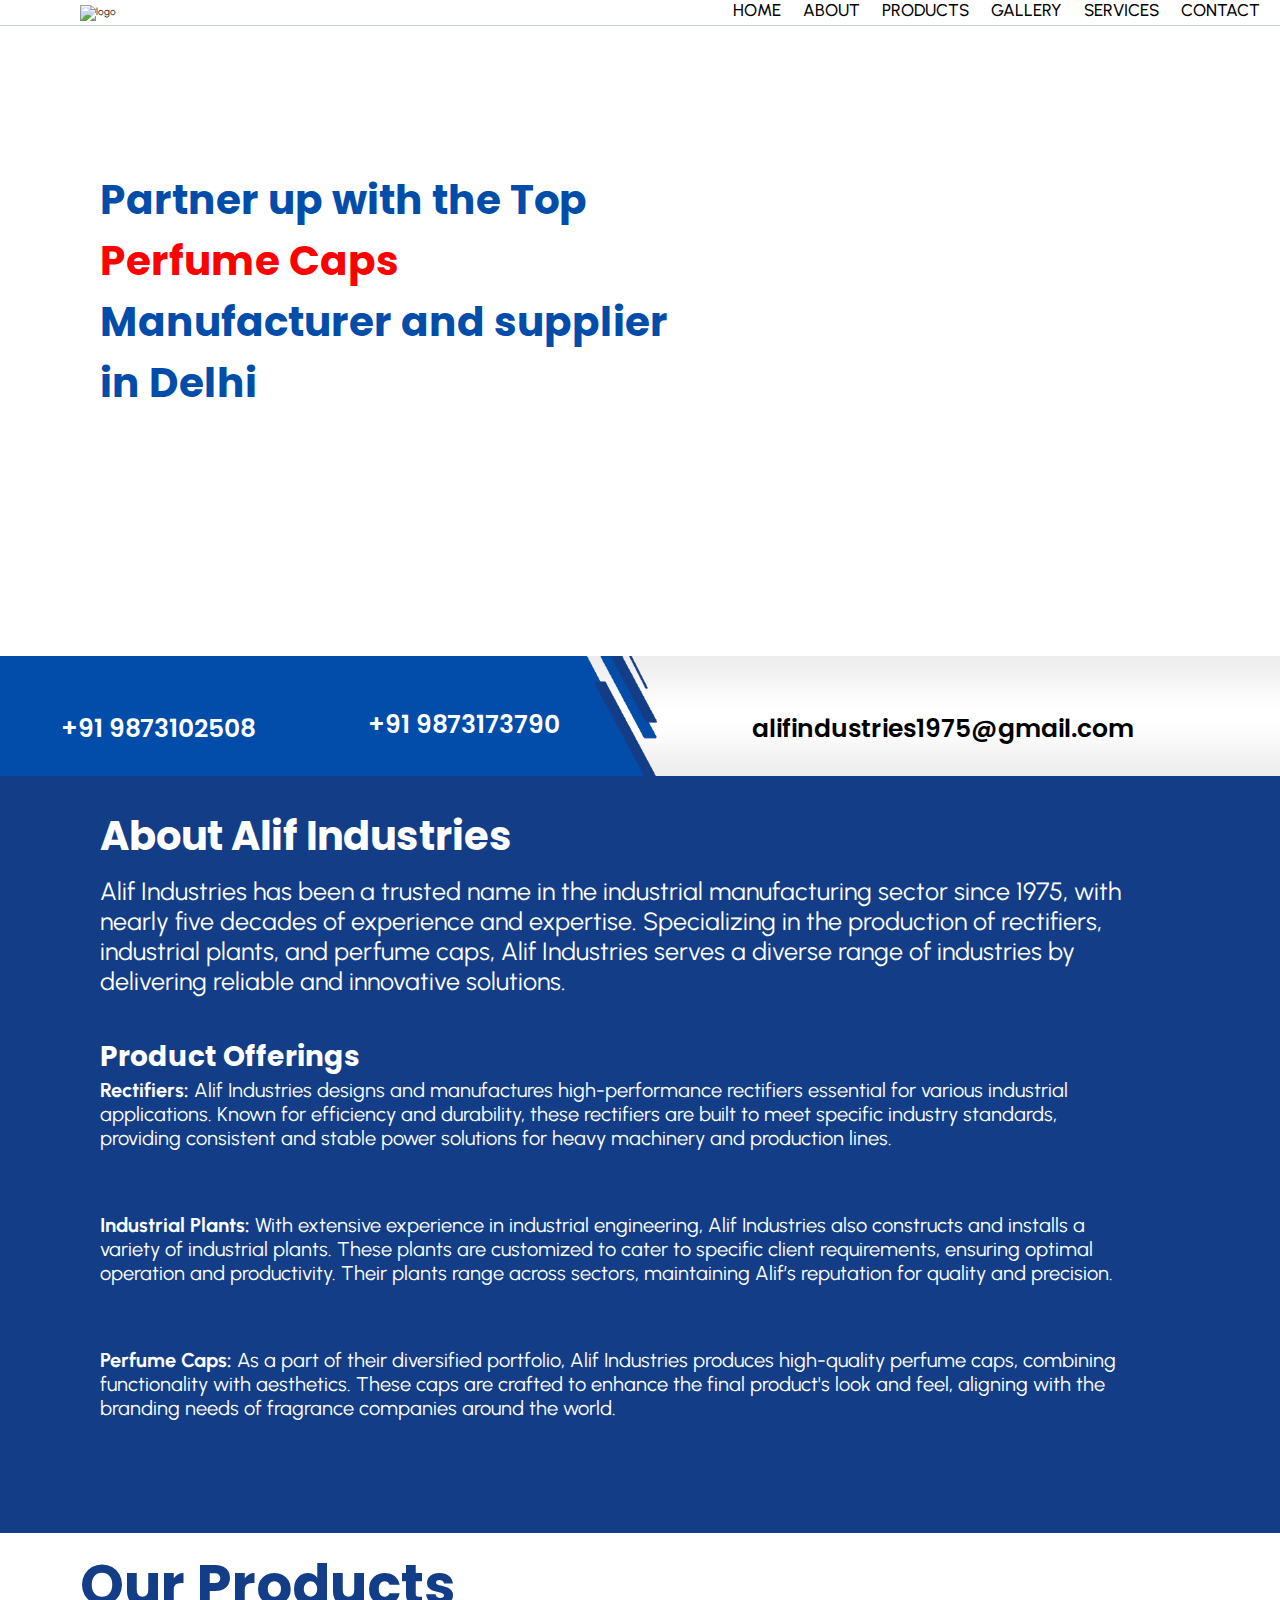
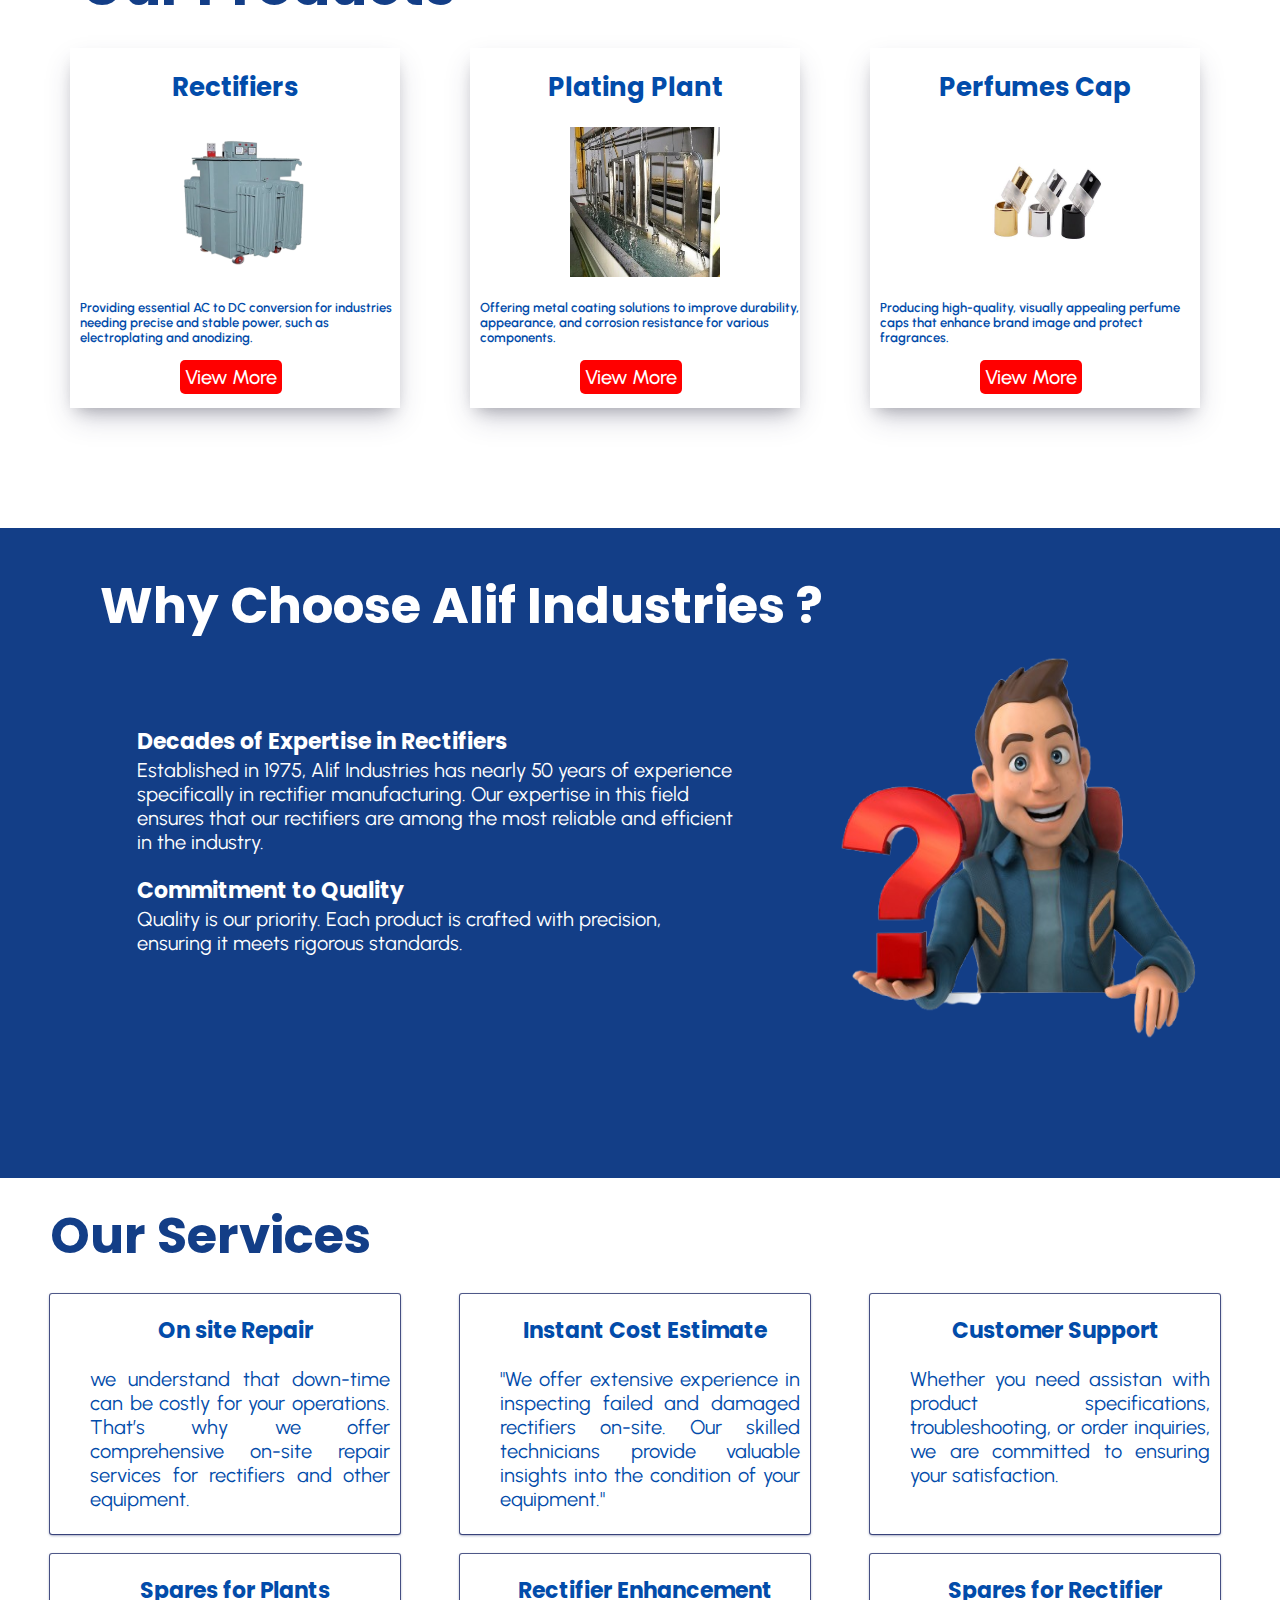
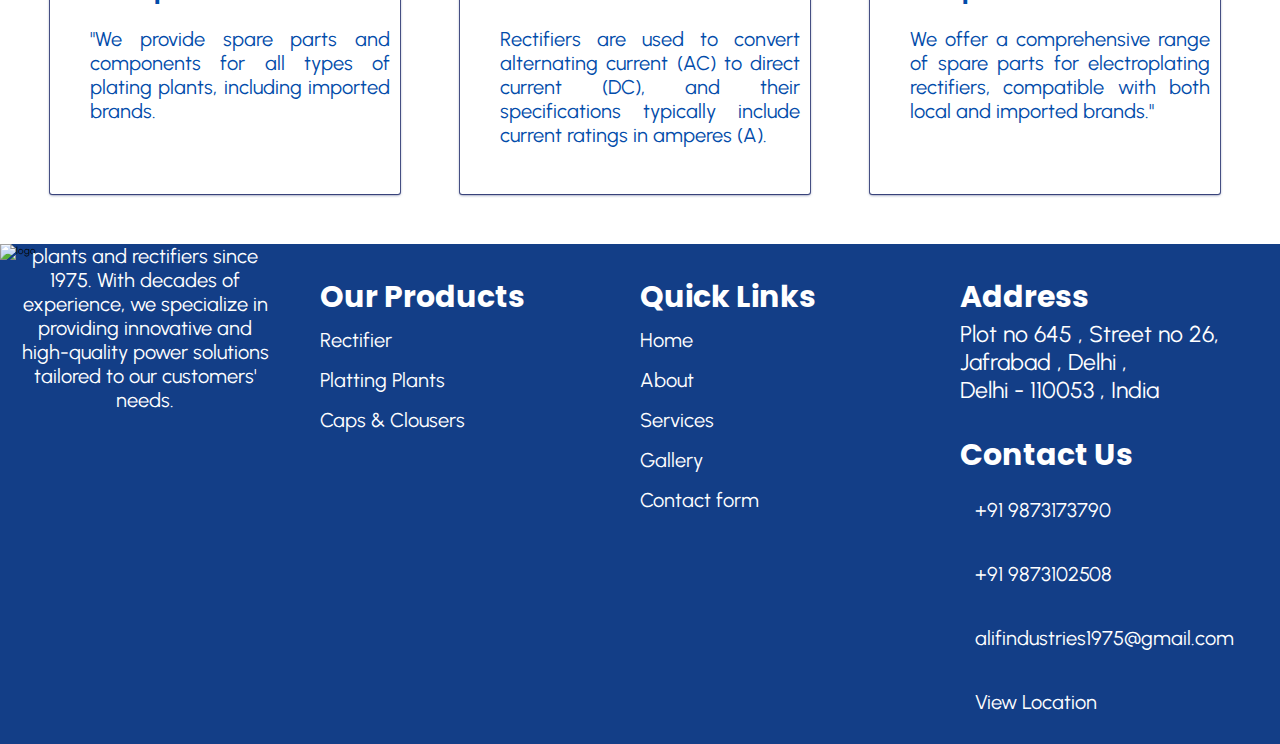
==== commit 8c59601f: "Add files via upload" ====
--- a/index.html
+++ b/index.html
@@ -19,15 +19,15 @@
       <div class="container">
         <div class="navbar-logo">
           <img
-            src="LOGO/Main-Logo.png"
+            src="LOGO/Main-Logo-black.png"
             alt="logo"
-            width="120px"
-            height="100px"
+            width="200px"
+            height="120px"
           />
         </div>
         <nav class="navbar">
           <ul>
-            <li><a class="nav-link" href="/">Home</a></li>
+            <li><a class="nav-link" href="index.html">Home</a></li>
             <li><a class="nav-link" href="About.html">About</a></li>
             <li><a class="nav-link" href="Product.html">Products</a></li>
             <li><a class="nav-link" href="Gallery.html">Gallery</a></li>
@@ -45,7 +45,7 @@
         <div class="main-heading">
           <pre><h2>Partner up with the Top</h2></pre>
           <h2 id="text">Perfume Caps</h2>
-          <h2>Manufacturer and supplier</h2>
+          <pre><h2>Manufacturer and supplier</h2></pre>
           <h2>in Delhi</h2>
         </div>
         <div class="main-img"></div>
@@ -272,7 +272,7 @@
       <div class="footers-section grid-four--columns">
         <div class="logo-div">
           <img
-            src="LOGO/Main-Logo.png"
+            src="LOGO/Main-Logo-white.png"
             alt="logo"
           />
           <p>
@@ -333,6 +333,6 @@
 
     <!-- EndFooter -->
 
-    <script src="script.js"></script>
+    <script src="app.js"></script>
   </body>
 </html>
--- a/style.css
+++ b/style.css
@@ -292,7 +292,7 @@
 /* END ABOUT  */
 
 /* SERVICE  */
-.service-section {
+/* .service-section {
   width: 100%;
   height: fit-content;
   padding-bottom: 5rem;
@@ -383,8 +383,103 @@
   width: auto;
   height: 5rem;
   margin-top: 2rem;
-}
-
+} */
+
+
+  /* SERVICE  */
+  .service-section {
+    width: 100%;
+    height: fit-content;
+    padding-bottom: 5rem;
+  }
+  
+  .service-heading {
+    font-size: 3rem;
+    margin: 40px 0px;
+    color: #133e87;
+    margin-left: 10rem;
+  }
+  .service-section .main-box {
+    padding-left: 10rem;
+    display: grid;
+    width: 100%;
+    height: 400px;
+    margin-bottom: 2rem;
+    margin-top: 4rem;
+  }
+  
+  .service-section .box {
+    height: 380px;
+    width: 350px;
+    margin-right: 5rem;
+    align-items: center;
+    overflow: hidden;
+    box-shadow: rgba(50, 50, 93, 0.25) 0px 13px 27px -5px,
+      rgba(0, 0, 0, 0.3) 0px 8px 16px -8px;
+  }
+  .service-section .box:hover {
+    box-shadow: rgba(0, 0, 0, 0.25) 0px 14px 28px,
+      rgba(0, 0, 0, 0.22) 0px 10px 10px;
+    transform: scale(1.1);
+    -webkit-transform: scale(1.1);
+    -moz-transform: scale(1.1);
+    -ms-transform: scale(1.1);
+    -o-transform: scale(1.1);
+    transition: all 0.5s linear;
+    -webkit-transition: all 0.5s linear;
+    -moz-transition: all 0.5s linear;
+    -ms-transition: all 0.5s linear;
+    -o-transition: all 0.5s linear;
+    border-radius: 10px;
+    -webkit-border-radius: 10px;
+    -moz-border-radius: 10px;
+    -ms-border-radius: 10px;
+    -o-border-radius: 10px;
+  }
+  
+  .service-section .box h3 {
+    font-size: 3rem;
+    margin: 20px 0px;
+    text-align: center;
+    color: #024caa;
+  }
+  .service-section .box img {
+    margin-left: 10rem;
+    margin-bottom: 20px;
+    width: 150px;
+    height: 150px;
+  }
+  
+  .service-section .box p {
+    font-size: 1.5rem;
+    padding-left: 10px;
+    color: #024caa;
+    font-weight: 600;
+  }
+  
+  .box a {
+    font-size: 2.2rem;
+    font-weight: 500;
+    background-color: red;
+    color: white;
+    margin-left: 12rem;
+    border-radius: 5px;
+    -webkit-border-radius: 5px;
+    -moz-border-radius: 5px;
+    -ms-border-radius: 5px;
+    -o-border-radius: 5px;
+    padding: 0.5rem;
+  }
+  
+  #view {
+    width: auto;
+    height: 5rem;
+    margin-top: 2rem;
+  } 
+  
+  
+  
+    /* END SERVICE  */
 /* END SERVICE  */
 
 /* CHOOSE  */
@@ -635,14 +730,6 @@
 /* Media Queries */
 
 @media (max-width: 1280px) {
-  .section-header .navbar ul {
-    gap: 2.2rem;
-  }
-
-  .section-header .navbar {
-    padding-right: 2rem;
-  }
-
   .main-heading {
     font-size: 2.7rem;
   }
@@ -704,6 +791,15 @@
 /* Media Queries */
 
 /* Navbar Responsive */
+@media (max-width: 1280px) {
+  .section-header .navbar ul {
+    gap: 2.2rem;
+  }
+
+  .section-header .navbar {
+    padding-right: 2rem;
+  }
+}
 
 @media (max-width: 768px) {
   .section-header {
@@ -777,17 +873,13 @@
 }
 @media (max-width: 420px) {
   .section-header .navbar {
-    margin-left: 6rem;
+    margin-left: 4rem;
   }
   .section-header .navbar ul {
     gap: 0.8rem;
   }
 }
-@media (max-width: 420px) {
-  .section-header .navbar {
-    margin-left: 4rem;
-  }
-}
+
 @media (max-width: 380px) {
   .section-header .navbar {
     margin-left: 1rem;
@@ -1054,8 +1146,7 @@
   }
 }
 
-/* Mobile responsiveness (max-width 768px) */
-@media (max-width: 768px) {
+  @media (max-width: 768px) {
   .about-heading h1 {
     font-size: 2.8rem;
     margin-left: 0;
@@ -1099,7 +1190,6 @@
   }
 }
 
-/* Mobile (Portrait) responsiveness (max-width 480px) */
 @media (max-width: 480px) {
   .about-heading h1 {
     font-size: 2.5rem;
@@ -1139,6 +1229,15 @@
 
 /* Product Responsive */
 
+@media (max-width: 1280px){
+  .service-heading {
+margin-bottom: 4rem;  }
+
+.main-box {
+  margin-top: 10rem;
+  margin-left: -1rem; 
+}
+}
 @media (max-width: 1200px) {
   .service-heading {
     margin-left: 4rem;
@@ -1146,7 +1245,7 @@
   }
 
   .main-box {
-    margin-top: -5rem;
+    margin-top: -1rem;
     margin-left: -4rem;
   }
 
@@ -1169,7 +1268,7 @@
     margin-right: 3rem;
   }
   .service-section .box {
-    height: 320px;
+    height: 360px;
     width: 300px;
     margin-right: 3rem;
   }
@@ -1203,7 +1302,7 @@
   }
   .service-section .box {
     width: 380px;
-    height: 320px;
+    height: 350px;
   }
   .service-section .main-box .box:nth-child(1),
   .service-section .main-box .box:nth-child(2) {
@@ -1221,13 +1320,15 @@
 }
 
 @media (max-width: 850px) {
+  .service-section{
+    min-height: fit-content;
+  }
   .service-heading{
-    font-size: 2rem;
+    font-size: 2.5rem;
   }
 
   .service-section .main-box .box{
     width: 330px;
-    height: 330px;
   }
   .service-section .box img{
     margin-left: 9rem;
@@ -1241,10 +1342,12 @@
 @media (max-width:768px) {
   .service-section .main-box {
     height:fit-content;
-    margin-left: 7rem;
+    margin-left: 8rem;
   }
   .service-heading{
     margin-top: 4rem;
+    margin-left: 0rem;
+    text-align: center;
   }
 
   .grid-three--columns{
@@ -1271,6 +1374,7 @@
   }
 }
 @media (max-width: 580px) {
+
   .service-section .main-box {
     margin-left: -1rem;
   }
@@ -1295,21 +1399,21 @@
   .service-section .box img{
     margin-left: 10rem;
   }
+  .service-heading{
+    
+    font-size: 2rem;
+  }
 }
 @media (max-width: 450px) {
-  .service-heading{
-    margin-left: 0rem;
-    text-align: center;
-  }
+
   .service-section .main-box {
-    margin-left: -1rem;
+    margin-left: -2rem;
   }
   .service-section .box h3{
     margin-bottom: 0.5rem;
   }
   .service-section .main-box .box{
     width: 300px;
-    height: 300px;
   }
   .service-section .box img{
     margin-left: 8rem;
@@ -1323,8 +1427,29 @@
 
 @media (max-width: 420px) {
   .service-section .main-box {
-    margin-left: -3rem;
+    margin-left: -6rem;
   } 
+
+  .service-section .main-box .box{
+    width: 280px;
+    height: 330px; 
+    margin-left: 2rem;
+  } 
+  .service-section .main-box p{
+    margin-top: 1rem;
+    margin-bottom: 2rem;
+    padding: 0rem 2rem;
+    text-align: justify;
+    font-size: 1.4rem;
+  }
+  .service-section .main-box img{
+    height: 12rem;
+    margin-left: 7rem;
+  }
+
+  #view{
+      margin-left: -10rem;
+  }
 }
 @media (max-width: 400px) {
   .service-section .main-box {
@@ -1334,8 +1459,30 @@
 
 @media (max-width: 380px) {
   .service-section .main-box {
-    margin-left: -5rem;
+    margin-left: -6rem;
   } 
+  .service-section .main-box .box{
+    width: 250px;
+    height: 300px;
+    margin-left: 3rem;
+  } 
+  .service-section .main-box img{
+    height: 10rem;
+    margin-left: 5rem;
+  }
+  .service-section .main-box p{
+    font-size: 1.4rem;
+    margin-top: 0.5rem;
+  }
+
+  .service-heading h1{
+    font-size: 4rem; 
+  }
+
+  #view{
+    margin-top: -0.9rem;
+    margin-left: -12rem;
+  }
 }
 
 /* End Product Responsive */
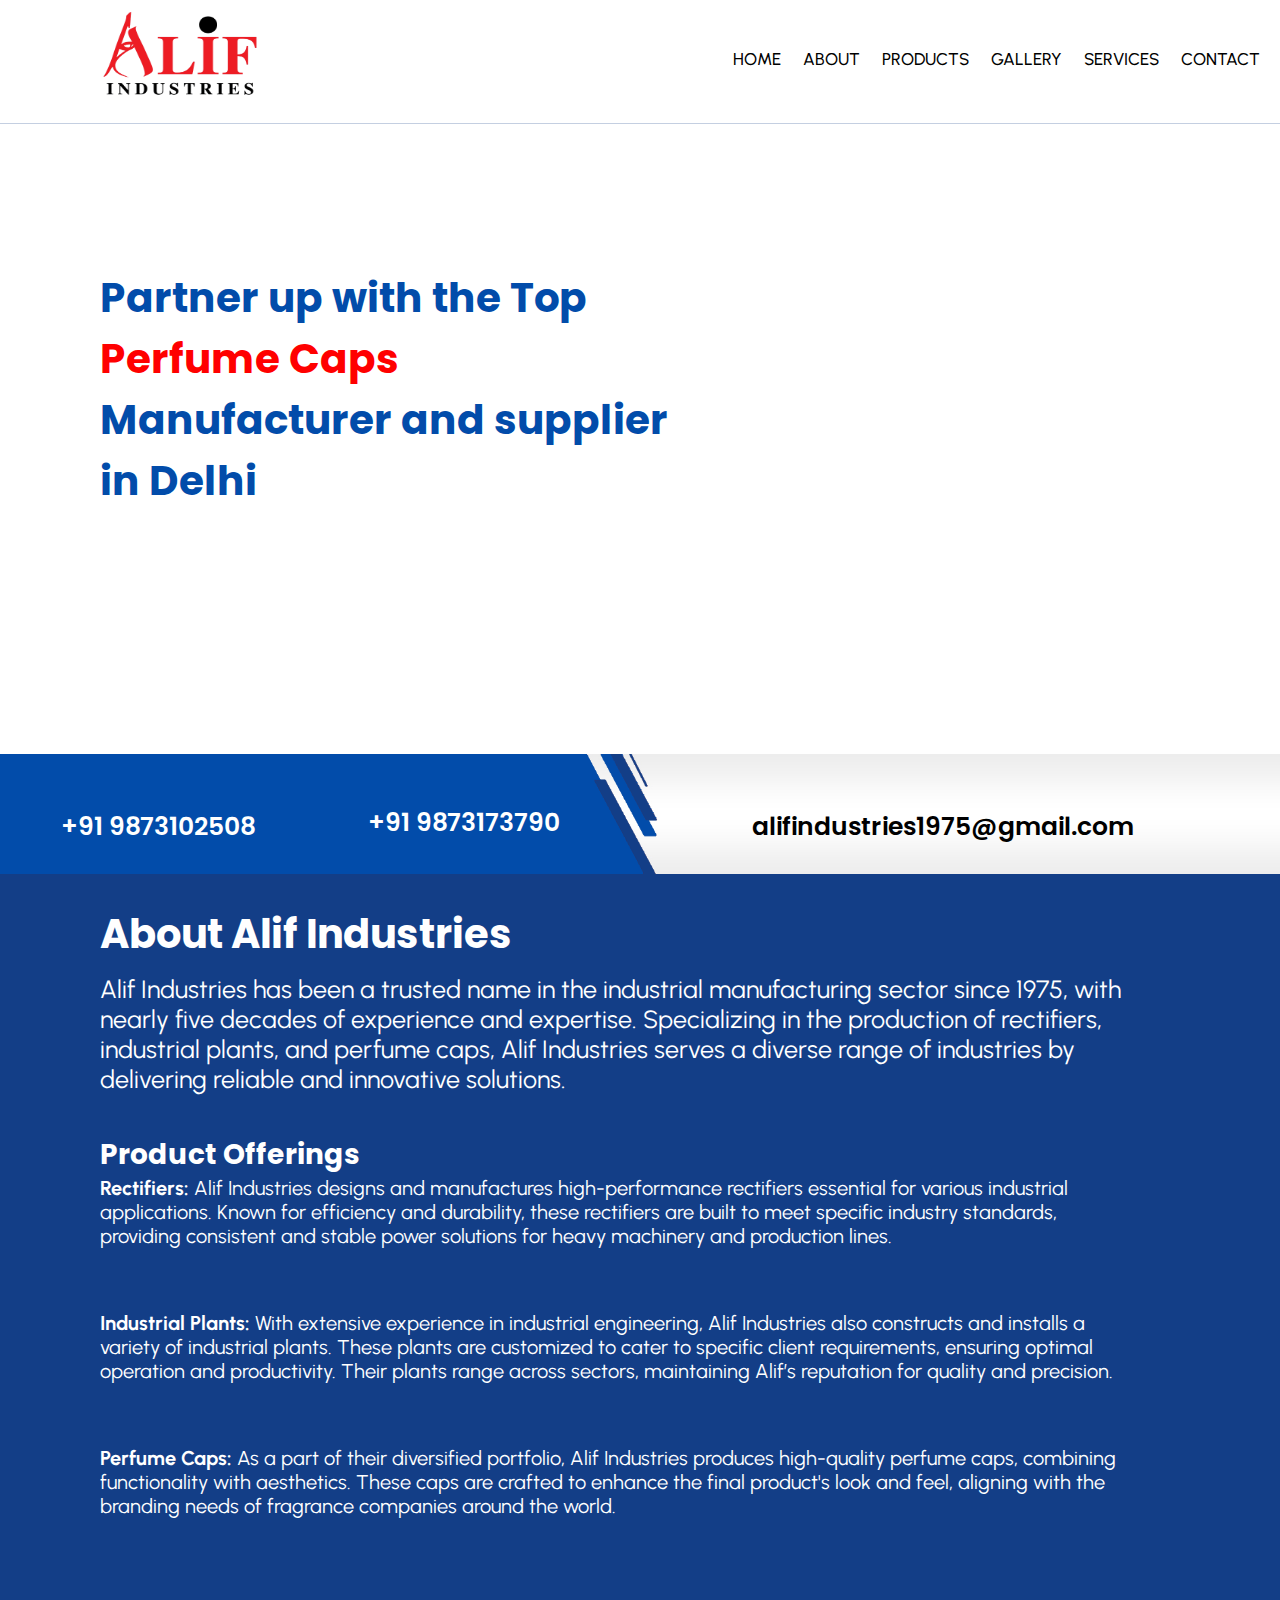
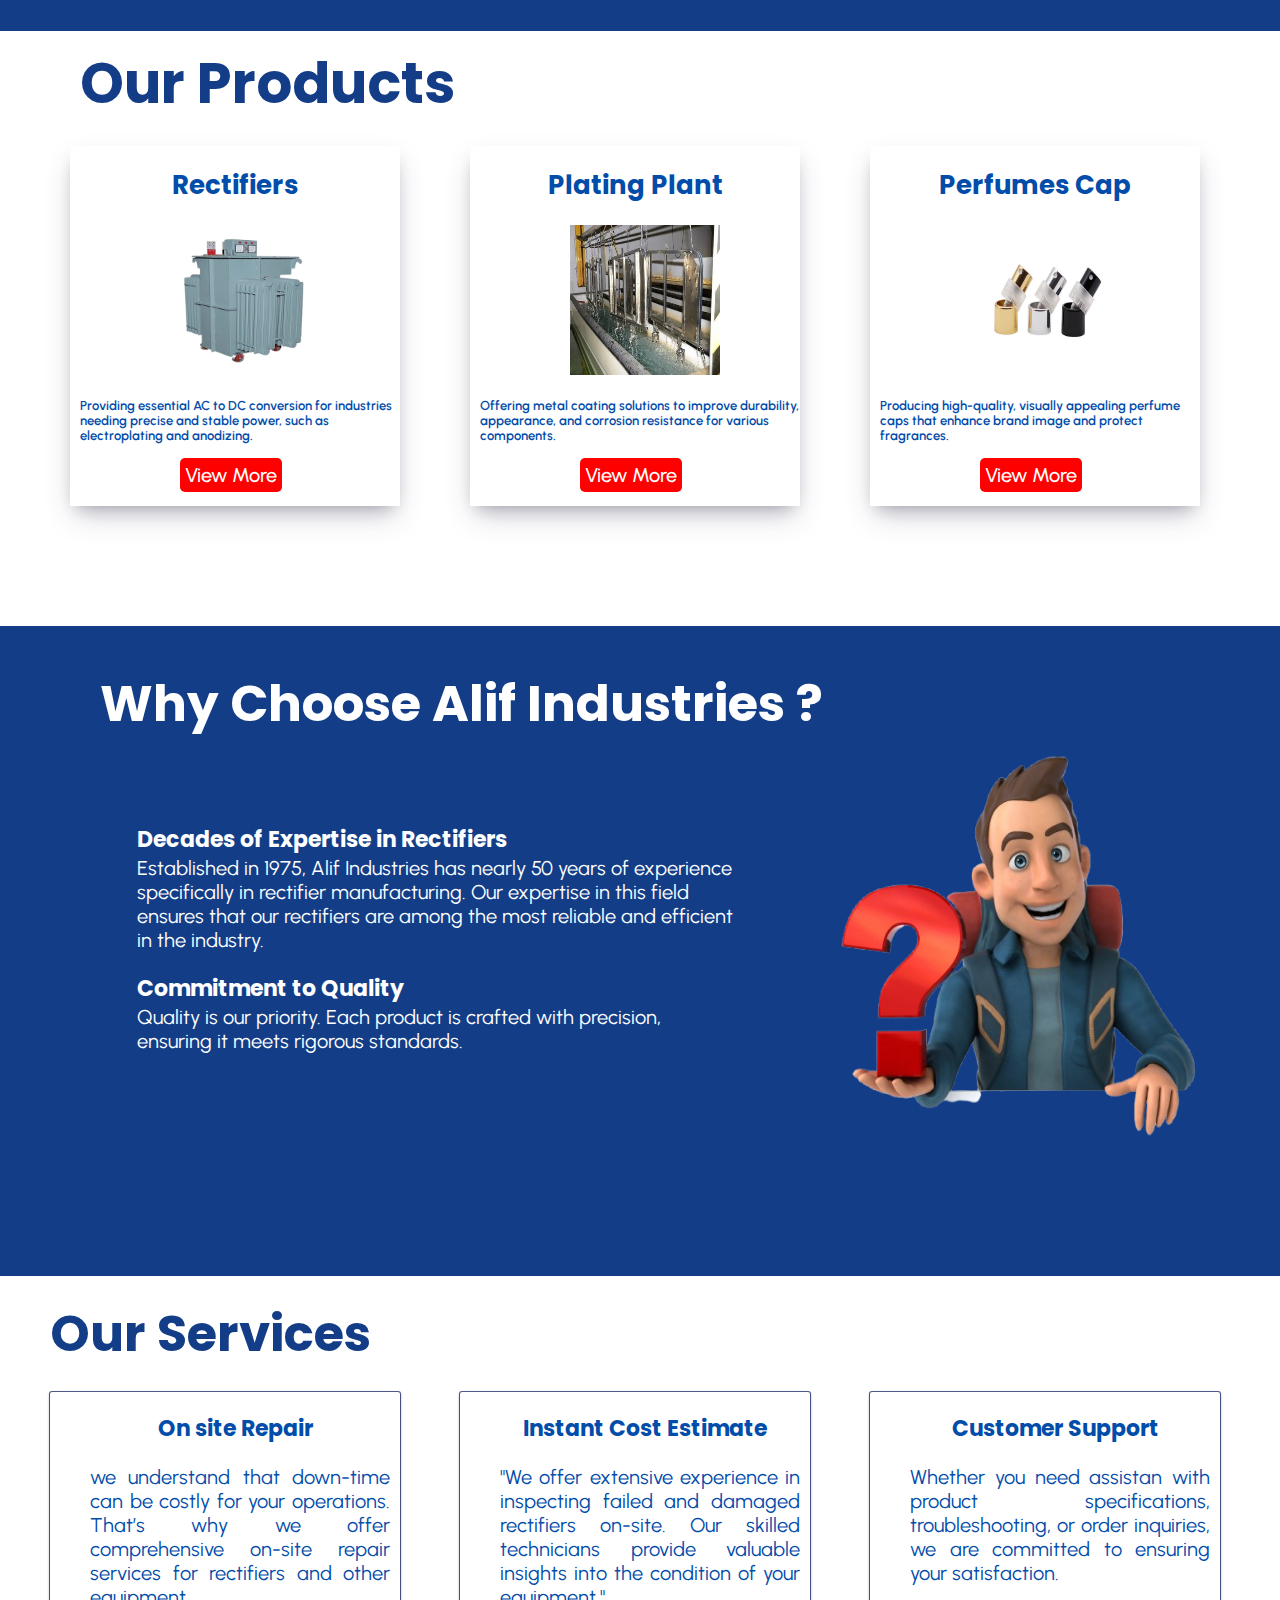
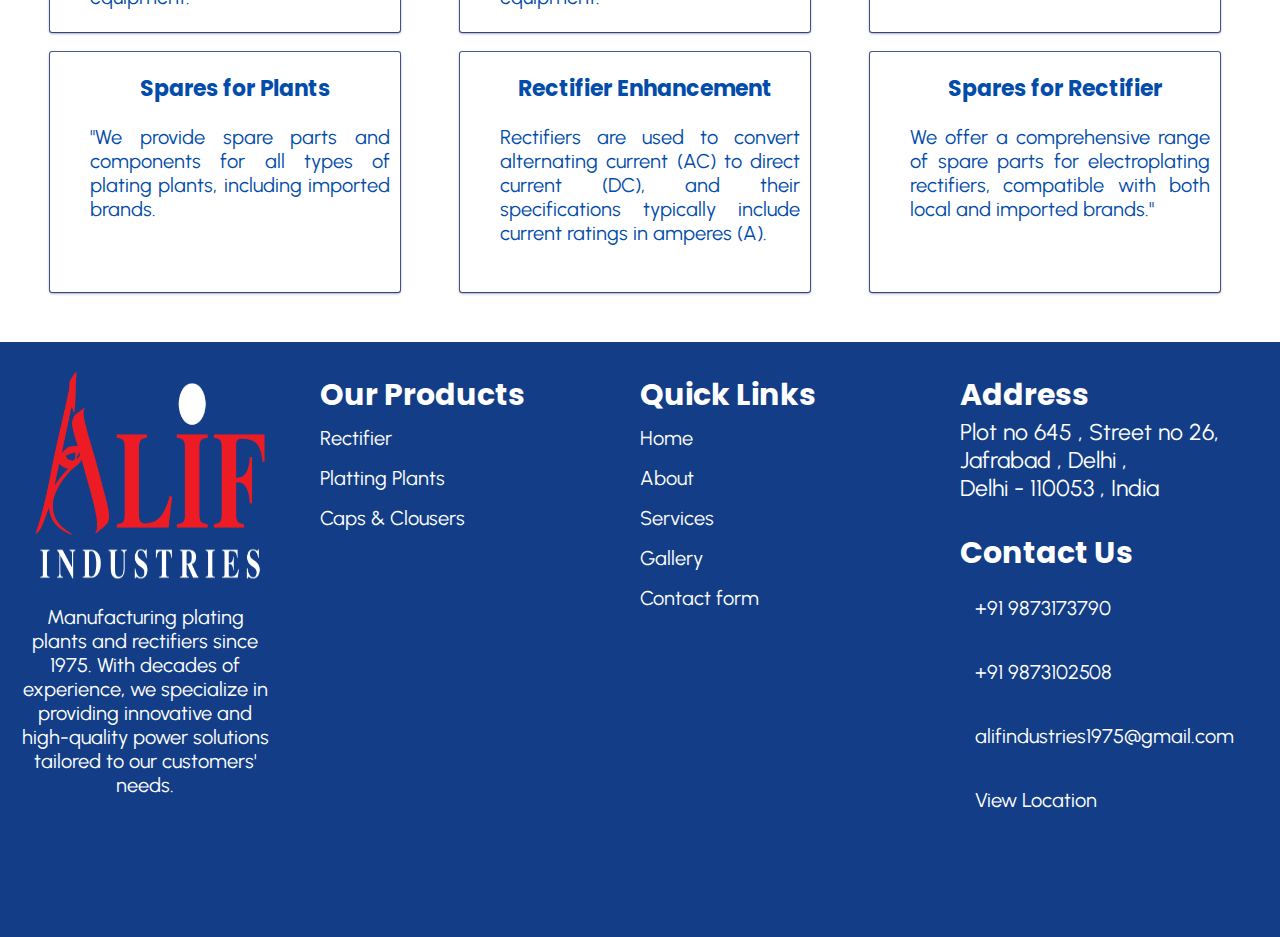
==== commit 7a22ebc9: "Add files via upload" ====
--- a/index.html
+++ b/index.html
@@ -5,6 +5,7 @@
     <meta name="viewport" content="width=device-width, initial-scale=1.0" />
     <title>Alif Industries</title>
     <link rel="stylesheet" href="style.css" />
+    <link rel="stylesheet" href="navfoot.css">
     <link
       rel="stylesheet"
       href="https://cdnjs.cloudflare.com/ajax/libs/font-awesome/6.5.0/css/all.min.css"
--- a/style.css
+++ b/style.css
@@ -9,7 +9,6 @@
 
 html {
   font-size: 62.5%;
-  overflow-x: hidden;
 }
 
 h1,
@@ -45,91 +44,11 @@
   list-style: none;
 }
 
-/* Navbar */
-
-.section-header {
-  width: 100%;
-  position: sticky;
-  top: 0;
-  z-index: 1000;
-  background-color: white;
-  border-bottom: 1px solid #133e8740;
-}
-
-.section-header .container {
-  display: flex;
-  justify-content: space-between;
-  align-items: center;
-}
-
-.section-header .navbar-logo {
-  padding-left: 8rem;
-}
-
-.section-header .navbar {
-  padding-right: 8rem;
-}
-
-.section-header .navbar ul {
-  display: flex;
-  gap: 2.5rem;
-  font-size: 1.7rem;
-  text-transform: uppercase;
-}
-
-.section-header .navbar ul li {
-  position: relative;
-}
-
-.section-header .navbar ul li a {
-  color: black;
-  font-weight: 500;
-  display: inline-block;
-  position: relative;
-  text-decoration: none;
-  padding-bottom: 5px;
-  transition: color 0.5s ease-in-out;
-}
-
-.section-header .navbar ul li a::after {
-  content: "";
-  position: absolute;
-  bottom: 0;
-  left: 0;
-  width: 100%;
-  height: 2.5px;
-  background: transparent;
-  transition: transform 0.5s ease-in-out, background 0.5s ease-in-out;
-  transform: scaleX(0);
-  -webkit-transform: scaleX(0);
-  -moz-transform: scaleX(0);
-  -ms-transform: scaleX(0);
-  -o-transform: scaleX(0);
-}
-
-li a:hover {
-  transform: scale(0.9);
-  -webkit-transform: scale(0.9);
-  -moz-transform: scale(0.9);
-  -ms-transform: scale(0.9);
-  -o-transform: scale(0.9);
-  color: red;
-}
-
-.section-header .navbar ul li a:hover {
-  color: red;
-}
-
-.section-header .navbar ul li a:hover::after {
-  background: red;
-  transform: scale(0.9);
-  -webkit-transform: scale(0.9);
-  -moz-transform: scale(0.9);
-  -ms-transform: scale(0.9);
-  -o-transform: scale(0.9);
-}
-
-/* End Navbar */
+body{
+  width:100vw;
+  overflow-x:hidden;
+}
+
 
 /* HOME */
 .main-home {
@@ -292,101 +211,6 @@
 /* END ABOUT  */
 
 /* SERVICE  */
-/* .service-section {
-  width: 100%;
-  height: fit-content;
-  padding-bottom: 5rem;
-
-}
-
-.service-heading {
-  font-size: 3rem;
-  margin: 20px 0px;
-  color: #133e87;
-  margin-left: 10rem;
-}
-.service-section .main-box {
-  padding-left: 10rem;
-  display: grid;
-  align-items: center;
-  justify-content: space-evenly;
-  width: 100%;
-  height: 400px;
-  margin-bottom: 2rem;
-  margin-top: 4rem;
-}
-
-.service-section .box {
-  height: 380px;
-  width: 350px;
-  margin-right: 5rem;
-  align-items: center;
-  overflow: hidden;
-  box-shadow: rgba(50, 50, 93, 0.25) 0px 13px 27px -5px,
-    rgba(0, 0, 0, 0.3) 0px 8px 16px -8px;
-}
-.service-section .box:hover {
-  box-shadow: rgba(0, 0, 0, 0.25) 0px 14px 28px,
-    rgba(0, 0, 0, 0.22) 0px 10px 10px;
-  transform: scale(1.1);
-  -webkit-transform: scale(1.1);
-  -moz-transform: scale(1.1);
-  -ms-transform: scale(1.1);
-  -o-transform: scale(1.1);
-  transition: all 0.5s linear;
-  -webkit-transition: all 0.5s linear;
-  -moz-transition: all 0.5s linear;
-  -ms-transition: all 0.5s linear;
-  -o-transition: all 0.5s linear;
-  border-radius: 10px;
-  -webkit-border-radius: 10px;
-  -moz-border-radius: 10px;
-  -ms-border-radius: 10px;
-  -o-border-radius: 10px;
-}
-
-.service-section .box h3 {
-  font-size: 3rem;
-  margin: 20px 0px;
-  text-align: center;
-  color: #024caa;
-}
-.service-section .box img {
-  margin-left: 10rem;
-  margin-bottom: 20px;
-  width: 150px;
-  height: 150px;
-}
-
-.service-section .box p {
-  font-size: 1.5rem;
-  padding-left: 10px;
-  color: #024caa;
-  font-weight: 600;
-}
-
-.box a {
-  font-size: 2.2rem;
-  font-weight: 500;
-  background-color: red;
-  color: white;
-  margin-left: 12rem;
-  border-radius: 5px;
-  -webkit-border-radius: 5px;
-  -moz-border-radius: 5px;
-  -ms-border-radius: 5px;
-  -o-border-radius: 5px;
-  padding: 0.5rem;
-}
-
-#view {
-  width: auto;
-  height: 5rem;
-  margin-top: 2rem;
-} */
-
-
-  /* SERVICE  */
   .service-section {
     width: 100%;
     height: fit-content;
@@ -477,10 +301,9 @@
     margin-top: 2rem;
   } 
   
-  
-  
-    /* END SERVICE  */
+ 
 /* END SERVICE  */
+
 
 /* CHOOSE  */
 .choose-section {
@@ -627,105 +450,6 @@
 
 /* End our service */
 
-/* footer */
-
-.footers-section {
-  height: 500px;
-  width: 100vw;
-  display: grid;
-  place-content: center;
-  background-color: #133e87;
-  height: fit-content;
-}
-
-.logo-div {
-  margin-bottom: 14rem;
-}
- .logo-div img{
-  width: 300px;
-  height: 300px;
- }
-
-.logo-div p {
-  width: 250px;
-  text-align: center;
-  font-size: 2rem;
-  margin-left: 2rem;
-  color: white;
-  margin-top: -4rem;
-}
-.product-div {
-  margin-bottom: 29rem;
-  margin-top: 3rem;
-}
-.product-div h2 {
-  font-size: 3rem;
-  color: white;
-}
-.product-div ul li a {
-  font-size: 2rem;
-  color: white;
-  line-height: 40px;
-}
-
-.product-div ul li a:hover {
-  color: yellow;
-}
-.quick-div {
-  margin-top: 3rem;
-  margin-bottom: 21rem;
-}
-.quick-div h2 {
-  font-size: 3rem;
-  color: white;
-}
-.quick-div ul li a {
-  font-size: 2rem;
-  color: white;
-  line-height: 40px;
-}
-
-.quick-div ul li a:hover {
-  color: yellow;
-}
-
-.address-div {
-  margin-top: 3rem;
-  color: white;
-  margin-bottom: 1rem;
-}
-
-.address-div h2 {
-  font-size: 3rem;
-  color: white;
-}
-
-.address-div pre {
-  font-size: 2.3rem;
-}
-.phone-detail {
-  display: flex;
-  margin-top: 2rem;
-}
-
-.phone-detail a {
-  font-size: 2rem;
-  color: white;
-  margin-bottom: 20px;
-}
-
-.phone-detail i {
-  color: white;
-  font-size: 2rem;
-  margin-right: 1.5rem;
-}
-
-.phone-detail .fa-whatsapp {
-  color: lawngreen;
-  font-size: 4rem;
-}
-
-/* End footer */
 
 /* Media Queries */
 
@@ -779,113 +503,12 @@
 }
 
 @media (max-width: 1100px) {
-  .section-header .navbar ul {
-    gap: 2rem;
-    font-size: 1.6rem;
-  }
+
   .main-heading {
     font-size: 2.4rem;
   }
 }
 
-/* Media Queries */
-
-/* Navbar Responsive */
-@media (max-width: 1280px) {
-  .section-header .navbar ul {
-    gap: 2.2rem;
-  }
-
-  .section-header .navbar {
-    padding-right: 2rem;
-  }
-}
-
-@media (max-width: 768px) {
-  .section-header {
-    height: 100px;
-  }
-  .section-header .navbar {
-    width: 100%;
-    margin-left: 8rem;
-  }
-
-  .section-header .navbar ul li a {
-    font-size: 1.4rem;
-  }
-
-  .section-header .navbar-logo img {
-    width: 80px;
-    height: 80px;
-  }
-
-  .section-header .container {
-    padding: 1rem 1rem;
-  }
-}
-
-@media (max-width: 700px) {
-  .section-header .navbar-logo {
-    padding-left: 2rem;
-  }
-  .section-header .navbar {
-    margin-left: 12rem;
-  }
-  .section-header .navbar ul {
-    gap: 1.2rem;
-  }
-}
-@media (max-width: 658px) {
-  .section-header .navbar {
-    margin-left: 7rem;
-  }
-}
-@media (max-width: 580px) {
-  .section-header {
-    height: 120px;
-  }
-  .section-header .container {
-    flex-direction: column;
-  }
-  .section-header .navbar {
-    margin-left: 15rem;
-  }
-}
-
-@media (max-width: 510px) {
-  .section-header .navbar {
-    margin-left: 8rem;
-  }
-}
-
-@media (max-width: 480px) {
-  .section-header .navbar {
-    margin-left: 4rem;
-  }
-}
-@media (max-width: 450px) {
-  .section-header .navbar {
-    margin-left: 6rem;
-  }
-  .section-header .navbar ul li a {
-    font-size: 1.2rem;
-  }
-}
-@media (max-width: 420px) {
-  .section-header .navbar {
-    margin-left: 4rem;
-  }
-  .section-header .navbar ul {
-    gap: 0.8rem;
-  }
-}
-
-@media (max-width: 380px) {
-  .section-header .navbar {
-    margin-left: 1rem;
-  }
-}
-/* End Navbar Responsive */
 
 /* Home Responsive */
 
@@ -1837,206 +1460,4 @@
     font-size: 2.8rem;
   }
 }
-/* End Our Service Responsive */
-
-/* Footer Responsive  */
-
-@media (max-width:1220px) {
-  .address-div {
-    margin-left: -4rem;
-  }
-}
-@media (max-width: 1024px) {
-  .logo-div {
-    text-align: center;
-    margin-bottom: 2rem;
-  }
-
-  .product-div,
-  .quick-div {
-    text-align: center;
-    width: 80%; 
-  }
-  
-    .product-div h2,
-    .quick-div h2,
-    .address-div h2 {
-      font-size: 2.2rem;
-    }
-    .product-div i,
-    .quick-div i,
-    .address-div i {
-      font-size: 2rem;
-    }
-
-   .address-div{
-    margin-right: 2rem;
-   }
-  .product-div ul li a,
-  .quick-div ul li a {
-    font-size: 1.6rem;
-  }
-
-  .phone-detail a {
-    font-size: 1.6rem;
-  }
-
-  .phone-detail i {
-    font-size: 2.5rem;
-  }
-
-  .logo-div p {
-    font-size: 1.6rem;
-  }
-}
-
-
-@media (max-width:960px) {
-  footer{
-    line-height: 3rem;
-  }
-  .grid-four--columns{
-    grid-template-columns: repeat(2 , 1fr);
-  }
-
-  .product-div h2,
-  .quick-div h2, 
-   .address-div h2{
-    font-size: 3rem;
-  }
-  .product-div i,
-  .quick-div i, 
-   .address-div i{
-    font-size: 2rem;
-  }
-  
-  .product-div ul li a,
-  .quick-div ul li a {
-    font-size: 2.5rem;
-  }
-
-  .phone-detail a {
-    font-size: 2.5rem;
-  }
-
-  .address-div{
-    margin-left: 10rem;
-    margin-top: -25rem;
-  }
-  .quick-div{
-    margin-top: 4rem;
-    margin-left: 2rem;
-  }
-  .logo-div{
-    margin-top: -1rem;
-  }
-  .logo-div p {
-    margin-left: 10rem;
-    font-size: 2rem;
-  }
-  
-}
-@media (max-width:768px){
-  .address-div {
-    margin-left:6rem;
-  }
-  .logo-div p{
-    margin-left: 8rem;
-  }
-.address-div a{
-  font-size: 1.8rem;
-}
-.quick-div{
-  margin-left: 4rem;
-}
-}
-@media (max-width:668px) {
-  .grid-four--columns{
-    grid-template-columns: repeat(1 , 1fr);
-  }
-  .logo-div p {
-    margin-left: 22rem;
-    font-size: 3rem;
-  }
-  .logo-div{
-    margin-left: -3rem;
-  }
-  .product-div{
-    margin-left: 4rem;
-  }
-  .product-div h2,
-    .quick-div h2,
-    .address-div h2 {
-      font-size: 4rem;
-      margin-bottom: 2rem;
-    }
-
-    .quick-div{
-      margin-top: -14rem;
-      margin-left: 6rem;
-    }
-    .address-div{
-      margin-top: -8rem;
-      margin-left: 20rem;
-    }
-}
-@media (max-width: 580px) {
-  .phone-detail a {
-    font-size: 2rem;
-  }
-  .product-div , .quick-div{
-    margin-left: 4rem;
-  }
-  .address-div {
-    margin-left: 18rem;
-  }
-  .product-div h2,
-    .quick-div h2,
-    .address-div h2 {
-      font-size: 3rem;
-    }
-    .logo-div p {
-      margin-left: 18rem;
-      font-size: 2.2rem;
-    }
-  }
-  @media (max-width: 480px) {
-  .address-div{
-    margin-left: 14rem;
-  }
-  .product-div a,
-    .quick-div a,
-    .address-div a {
-      font-size: 1.8rem;
-    }
-  .quick-div , .product-div{
-    margin-left: 5rem;
-  }
-  .logo-div p {
-    margin-left: 12rem;
-    font-size: 2rem;
-  }
-}
-
-@media (max-width:410px) {
-  .address-div{
-    margin-left: 10rem;
-  }
-}
-@media (max-width: 380px) {
-  .address-div{
-    margin-left: 7rem;
-  }
-  .quick-div , .product-div{
-    margin-left: 3rem;
-  }
-  .logo-div p {
-    margin-left: 8rem;
-    font-size: 2rem;
-  }
-  .product-div ul li a,
-      .quick-div ul li a{
-        font-size: 2rem; 
-      }
-}
-/* End Footer Responsive  */+/* End Our Service Responsive */--- a/navfoot.css
+++ b/navfoot.css
@@ -0,0 +1,551 @@
+/* Navbar */
+
+.section-header {
+  width: 100%;
+  position: sticky;
+  top: 0;
+  z-index: 1000;
+  background-color: white;
+  border-bottom: 1px solid #133e8740;
+}
+
+.section-header .container {
+  display: flex;
+  justify-content: space-between;
+  align-items: center;
+}
+
+.section-header .navbar-logo {
+  padding-left: 8rem;
+}
+
+.section-header .navbar {
+  padding-right: 8rem;
+}
+
+.section-header .navbar ul {
+  display: flex;
+  gap: 2.5rem;
+  font-size: 1.7rem;
+  text-transform: uppercase;
+}
+
+.section-header .navbar ul li {
+  position: relative;
+}
+
+.section-header .navbar ul li a {
+  color: black;
+  font-weight: 500;
+  display: inline-block;
+  position: relative;
+  text-decoration: none;
+  padding-bottom: 5px;
+  transition: color 0.5s ease-in-out;
+}
+
+.section-header .navbar ul li a::after {
+  content: "";
+  position: absolute;
+  bottom: 0;
+  left: 0;
+  width: 100%;
+  height: 2.5px;
+  background: transparent;
+  transition: transform 0.5s ease-in-out, background 0.5s ease-in-out;
+  transform: scaleX(0);
+  -webkit-transform: scaleX(0);
+  -moz-transform: scaleX(0);
+  -ms-transform: scaleX(0);
+  -o-transform: scaleX(0);
+}
+
+li a:hover {
+  transform: scale(0.9);
+  -webkit-transform: scale(0.9);
+  -moz-transform: scale(0.9);
+  -ms-transform: scale(0.9);
+  -o-transform: scale(0.9);
+  color: red;
+}
+
+.section-header .navbar ul li a:hover {
+  color: red;
+}
+
+.section-header .navbar ul li a:hover::after {
+  background: red;
+  transform: scale(0.9);
+  -webkit-transform: scale(0.9);
+  -moz-transform: scale(0.9);
+  -ms-transform: scale(0.9);
+  -o-transform: scale(0.9);
+}
+
+/* End Navbar */
+
+/* footer */
+
+.footers-section {
+  height: 500px;
+  width: 100vw;
+  display: grid;
+  place-content: center;
+  background-color: #133e87;
+  height: fit-content;
+}
+
+.logo-div {
+  margin-bottom: 14rem;
+}
+.logo-div img {
+  width: 300px;
+  height: 300px;
+}
+
+.logo-div p {
+  width: 250px;
+  text-align: center;
+  font-size: 2rem;
+  margin-left: 2rem;
+  color: white;
+  margin-top: -4rem;
+}
+.product-div {
+  margin-bottom: 29rem;
+  margin-top: 3rem;
+}
+.product-div h2 {
+  font-size: 3rem;
+  color: white;
+}
+.product-div ul li a {
+  font-size: 2rem;
+  color: white;
+  line-height: 40px;
+}
+
+.product-div ul li a:hover {
+  color: yellow;
+}
+.quick-div {
+  margin-top: 3rem;
+  margin-bottom: 21rem;
+}
+.quick-div h2 {
+  font-size: 3rem;
+  color: white;
+}
+.quick-div ul li a {
+  font-size: 2rem;
+  color: white;
+  line-height: 40px;
+}
+
+.quick-div ul li a:hover {
+  color: yellow;
+}
+
+.address-div {
+  margin-top: 3rem;
+  color: white;
+  margin-bottom: 1rem;
+}
+
+.address-div h2 {
+  font-size: 3rem;
+  color: white;
+}
+
+.address-div pre {
+  font-size: 2.3rem;
+}
+.phone-detail {
+  display: flex;
+  margin-top: 2rem;
+}
+
+.phone-detail a {
+  font-size: 2rem;
+  color: white;
+  margin-bottom: 20px;
+}
+
+.phone-detail i {
+  color: white;
+  font-size: 2rem;
+  margin-right: 1.5rem;
+}
+
+.phone-detail .fa-whatsapp {
+  color: lawngreen;
+  font-size: 4rem;
+}
+
+/* End footer */
+
+/* Navbar Responsive */
+@media (max-width: 1280px) {
+  .section-header .navbar ul {
+    gap: 2.2rem;
+  }
+
+  .section-header .navbar {
+    padding-right: 2rem;
+  }
+}
+@media (max-width: 1100px) {
+  .section-header .navbar ul {
+    gap: 2rem;
+    font-size: 1.6rem;
+  }
+}
+@media (max-width: 768px) {
+  .section-header {
+    height: 100px;
+  }
+  .section-header .navbar {
+    width: 100%;
+    margin-left: 8rem;
+  }
+
+  .section-header .navbar ul li a {
+    font-size: 1.4rem;
+  }
+
+  .section-header .navbar-logo img {
+    width: 80px;
+    height: 80px;
+  }
+
+  .section-header .container {
+    padding: 1rem 1rem;
+  }
+}
+
+@media (max-width: 700px) {
+  .section-header .navbar-logo {
+    padding-left: 2rem;
+  }
+  .section-header .navbar {
+    margin-left: 12rem;
+  }
+  .section-header .navbar ul {
+    gap: 1.2rem;
+  }
+}
+@media (max-width: 658px) {
+  .section-header .navbar {
+    margin-left: 7rem;
+  }
+}
+@media (max-width: 658px) {
+  .section-header .navbar {
+    margin-left: 5rem;
+  }
+}
+
+@media (max-width: 580px) {
+  .section-header {
+    height: 120px;
+  }
+  .section-header .container {
+    flex-direction: column;
+  }
+  .section-header .navbar {
+    margin-left: 15rem;
+  }
+}
+
+@media (max-width: 510px) {
+  .section-header .navbar {
+    margin-left: 8rem;
+  }
+}
+
+@media (max-width: 480px) {
+  .section-header .navbar {
+    margin-left: 4rem;
+  }
+}
+@media (max-width: 450px) {
+  .section-header .navbar {
+    margin-left: 6rem;
+  }
+  .section-header .navbar ul li a {
+    font-size: 1.2rem;
+  }
+}
+
+@media (max-width: 420px) {
+  .section-header .navbar {
+    margin-left: 4rem;
+  }
+  .section-header .navbar ul {
+    gap: 0.8rem;
+  }
+}
+
+@media (max-width: 400px) {
+  .section-header .navbar {
+    margin-left: 2rem;
+  }
+}
+
+@media (max-width: 380px) {
+  .section-header .navbar {
+    margin-left: 1rem;
+  }
+}
+/* End Navbar Responsive */
+
+/* Footer Responsive  */
+
+@media (max-width: 1220px) {
+  .address-div {
+    margin-left: -4rem;
+  }
+}
+@media (max-width: 1024px) {
+  .logo-div {
+    text-align: center;
+    margin-bottom: 2rem;
+  }
+
+  .product-div,
+  .quick-div {
+    text-align: center;
+    width: 80%;
+  }
+  .address-div h2:nth-child(1) {
+    text-align: center;
+  }
+  .address-div pre {
+    font-size: 2rem;
+  }
+  .phone-detail a {
+    text-align: center;
+  }
+  .product-div h2,
+  .quick-div h2,
+  .address-div h2 {
+    font-size: 2.2rem;
+  }
+  .product-div i,
+  .quick-div i,
+  .address-div i {
+    font-size: 2rem;
+  }
+  .quick-div {
+    margin-left: -3rem;
+  }
+
+  .product-div ul li a,
+  .quick-div ul li a {
+    font-size: 1.6rem;
+  }
+
+  .phone-detail a {
+    font-size: 1.6rem;
+  }
+
+  .phone-detail i {
+    font-size: 2.5rem;
+  }
+
+  .logo-div p {
+    font-size: 1.6rem;
+  }
+}
+
+@media (max-width: 960px) {
+  footer {
+    line-height: 3rem;
+  }
+  .grid-four--columns {
+    grid-template-columns: repeat(2, 1fr);
+  }
+
+  .product-div h2,
+  .quick-div h2,
+  .address-div h2 {
+    font-size: 3rem;
+  }
+  .product-div i,
+  .quick-div i,
+  .address-div i {
+    font-size: 2rem;
+  }
+
+  .product-div ul li a,
+  .quick-div ul li a {
+    font-size: 2.5rem;
+  }
+
+  .phone-detail a {
+    font-size: 2rem;
+  }
+  .address-div h2:nth-child(1) {
+    text-align: start;
+  }
+  .address-div {
+    margin-left: 8rem;
+    margin-top: -25rem;
+  }
+  .quick-div {
+    margin-top: 4rem;
+    margin-left: 3rem;
+  }
+  .logo-div {
+    margin-top: -1rem;
+  }
+  .logo-div p {
+    margin-left: 8rem;
+    font-size: 2rem;
+  }
+}
+@media (max-width: 768px) {
+  .address-div {
+    margin-left: 6rem;
+  }
+  .logo-div p {
+    margin-left: 6rem;
+  }
+  .address-div a {
+    font-size: 1.8rem;
+  }
+  .quick-div {
+    margin-left: 4rem;
+  }
+}
+@media (max-width: 668px) {
+  .grid-four--columns {
+    grid-template-columns: repeat(1, 1fr);
+  }
+  .logo-div p {
+    margin-left: 22rem;
+    font-size: 3rem;
+  }
+  .logo-div {
+    margin-left: -3rem;
+  }
+  .product-div {
+    margin-left: 4rem;
+  }
+  .product-div h2,
+  .quick-div h2,
+  .address-div h2 {
+    font-size: 4rem;
+    margin-bottom: 2rem;
+  }
+
+  .quick-div {
+    margin-top: -14rem;
+    margin-left: 4rem;
+  }
+  .address-div {
+    margin-top: -8rem;
+    margin-left: 20rem;
+  }
+}
+@media (max-width: 580px) {
+  .phone-detail a {
+    font-size: 2rem;
+  }
+  .product-div,
+  .quick-div {
+    margin-left: 4rem;
+  }
+  .address-div {
+    margin-left: 18rem;
+  }
+  .product-div h2,
+  .quick-div h2,
+  .address-div h2 {
+    font-size: 3rem;
+  }
+  .logo-div p {
+    margin-left: 18rem;
+    font-size: 2.2rem;
+  }
+}
+
+@media (max-width: 520px) {
+  .logo-div {
+    margin-left: -1rem;
+  }
+  .logo-div p {
+    margin-left: 14rem;
+  }
+  .address-div {
+    margin-left: 14rem;
+  }
+}
+@media (max-width: 480px) {
+  .address-div {
+    margin-left: 14rem;
+  }
+  .product-div a,
+  .quick-div a,
+  .address-div a {
+    font-size: 1.8rem;
+  }
+  .quick-div,
+  .product-div {
+    margin-left: 5rem;
+  }
+  .logo-div p {
+    margin-left: 12rem;
+    font-size: 2rem;
+  }
+}
+
+@media (max-width: 430px) {
+  .logo-div {
+    margin-left: -2rem;
+  }
+  .logo-div p {
+    margin-left: 10rem;
+  }
+  .address-div {
+    margin-left: 10rem;
+  }
+  .quick-div {
+    margin-left: 2rem;
+  }
+  .product-div {
+    margin-left: 3rem;
+  }
+  .product-div {
+    margin-left: 2rem;
+  }
+}
+
+@media (max-width: 410px) {
+  .logo-div p {
+    margin-left: 7rem;
+  }
+  .address-div {
+    margin-left: 8rem;
+  }
+}
+
+@media (max-width: 380px) {
+  .address-div {
+    margin-left: 7rem;
+  }
+  .quick-div,
+  .product-div {
+    margin-left: 3rem;
+  }
+  .logo-div p {
+    margin-left: 8rem;
+    font-size: 2rem;
+  }
+  .product-div ul li a,
+  .quick-div ul li a {
+    font-size: 2rem;
+  }
+}
+
+/* End Footer Responsive  */
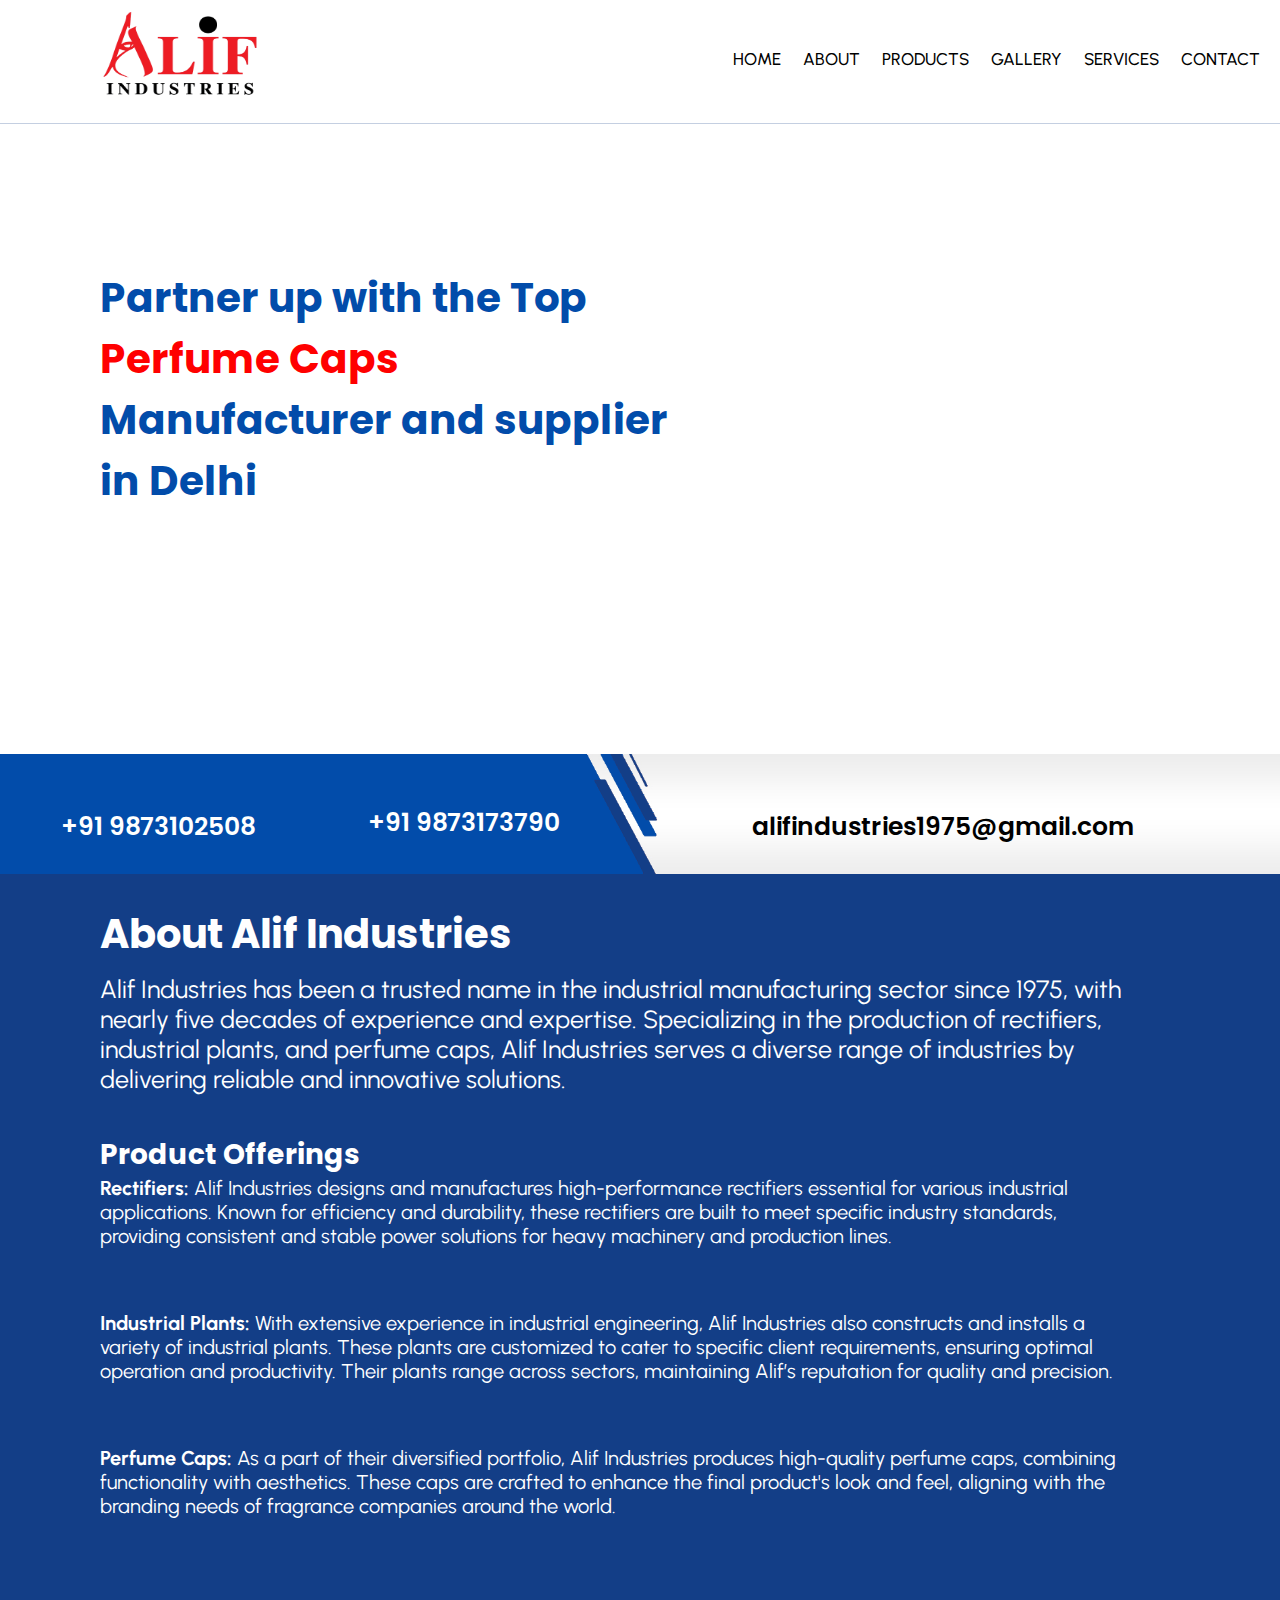
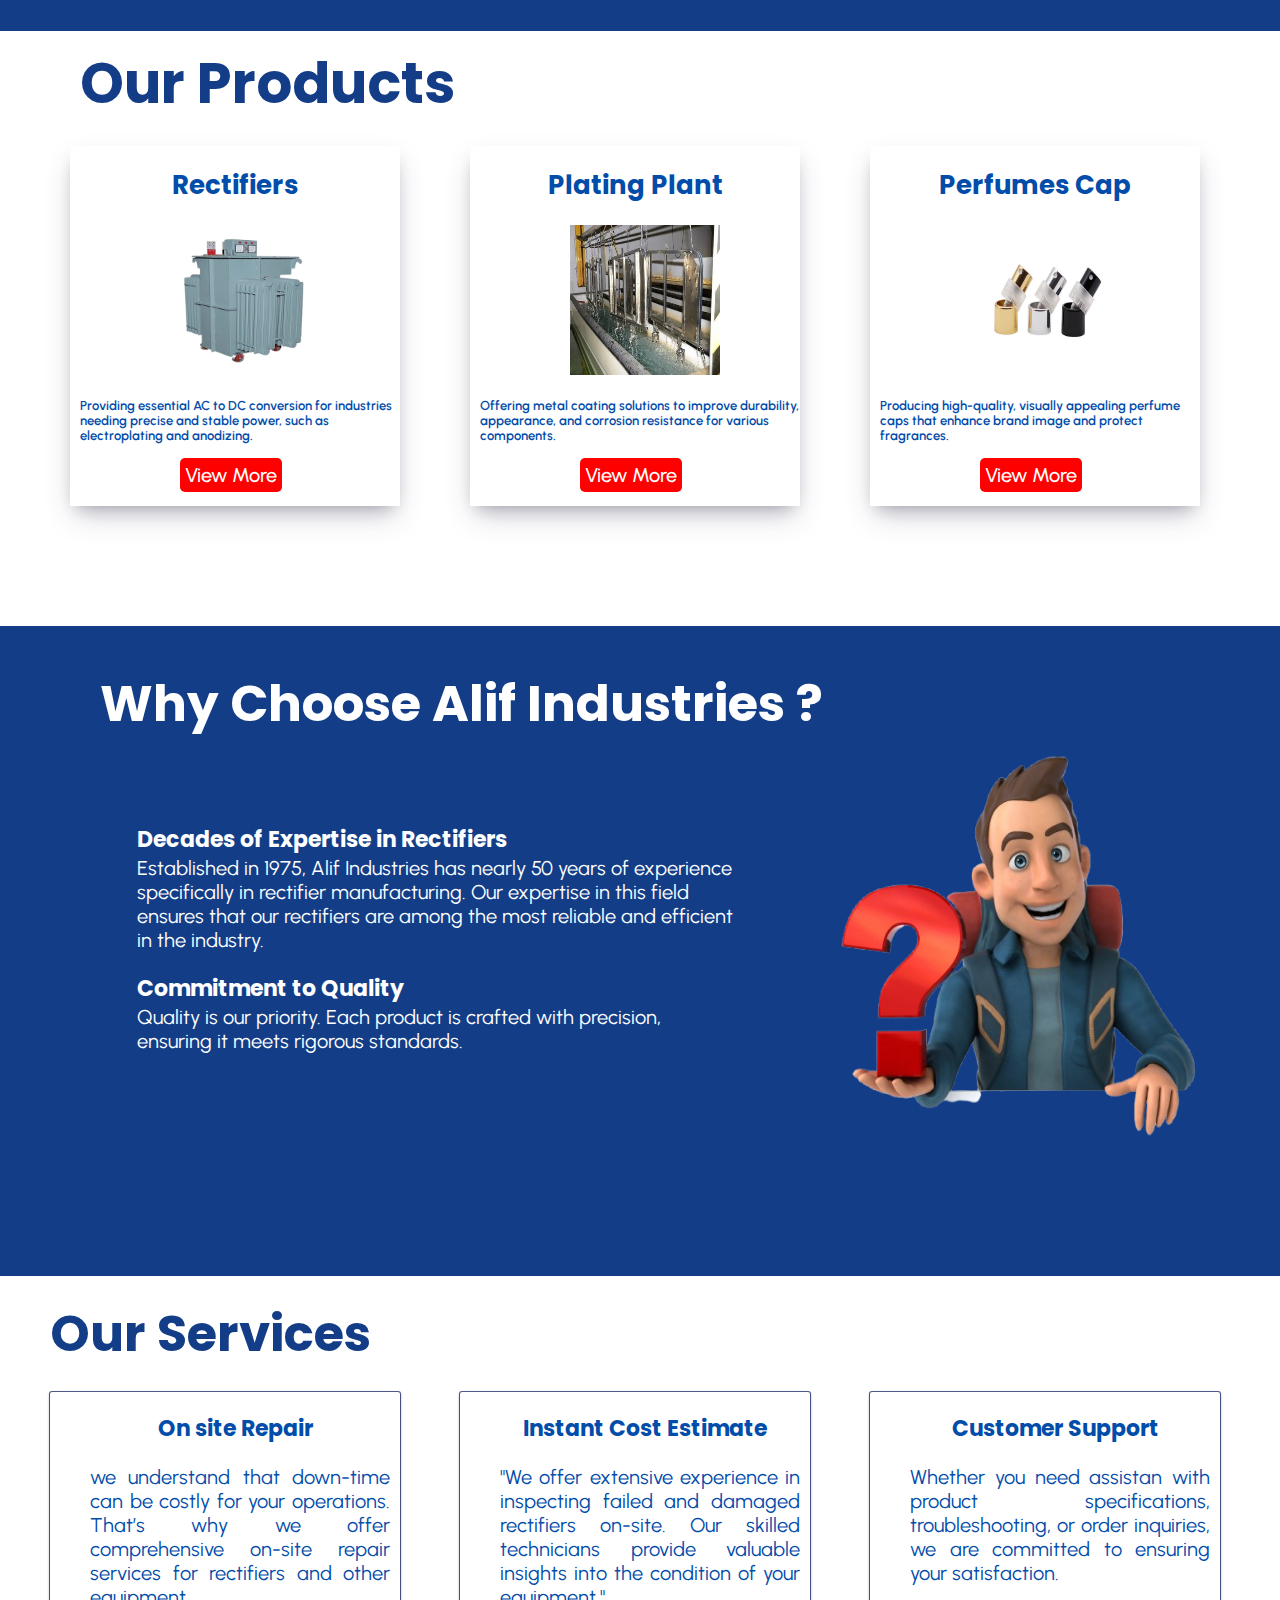
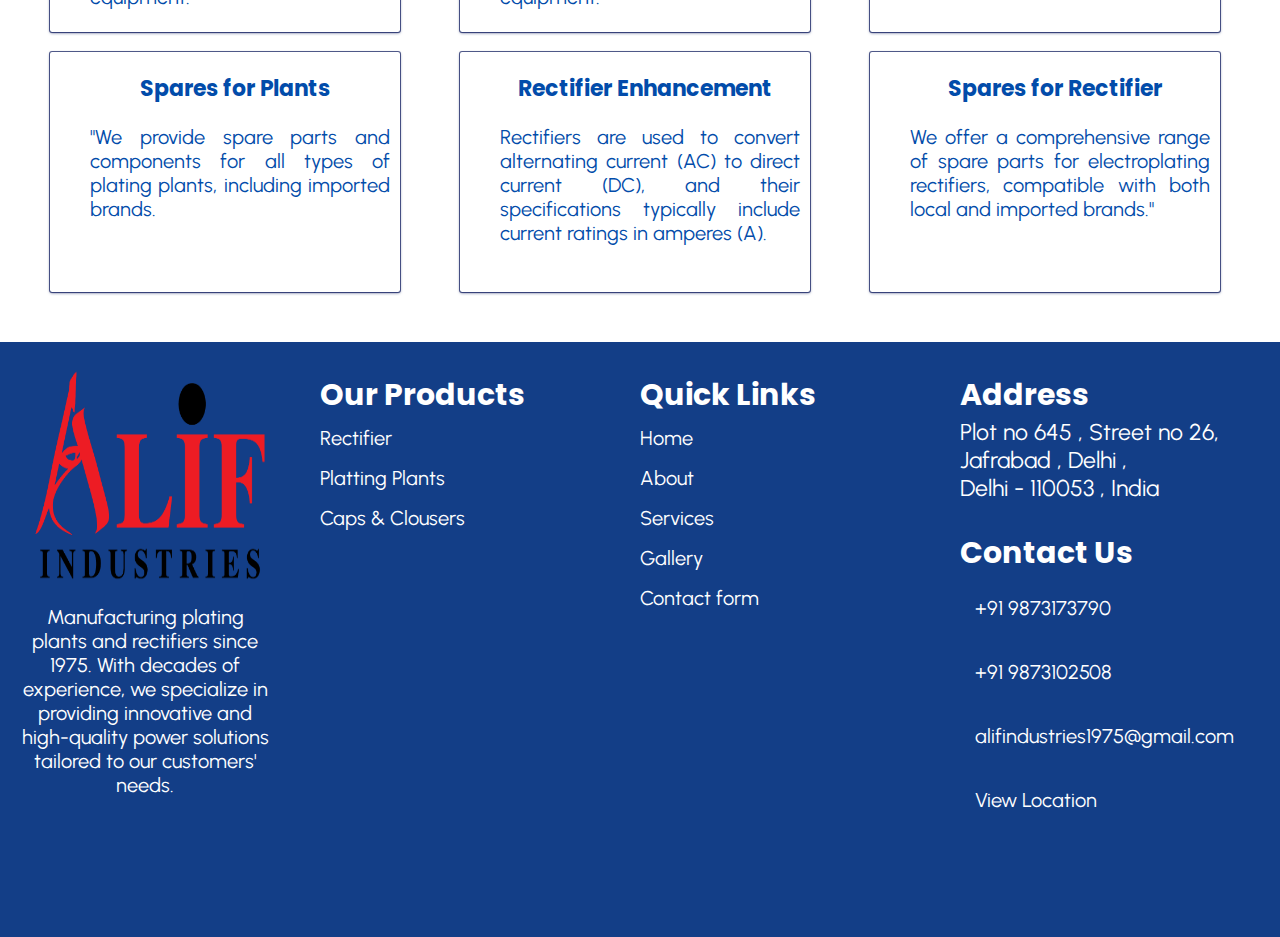
==== commit 06a31d0f: "Update index.html" ====
--- a/index.html
+++ b/index.html
@@ -273,7 +273,7 @@
       <div class="footers-section grid-four--columns">
         <div class="logo-div">
           <img
-            src="LOGO/Main-Logo-white.png"
+            src="LOGO/Main-Logo-black.png"
             alt="logo"
           />
           <p>
--- a/style.css
+++ b/style.css
@@ -9,10 +9,11 @@
 
 html {
   font-size: 62.5%;
+  overflow-x: hidden;
 }
 
 h1,
-h2,
+h2, 
 h3,
 h4,
 h5,
@@ -93,7 +94,7 @@
   }
   100% {
     background-image: url("Img/Rectifier_Main.png");
-  }
+      }
   
 }
 
@@ -793,9 +794,10 @@
   }
 
   .about-product p {
-    width: 95vw;
+    width: 90vw;
     font-size: 1.6rem;
     text-align: justify;
+   padding-left: 2rem;
   }
 }
 
@@ -841,6 +843,7 @@
     font-size: 1.4rem;
     text-align: justify;
     margin: 3rem 0rem;
+    margin-left: -2rem;
   }
 
   .about-product p b {
@@ -1048,15 +1051,16 @@
   }
 }
 
+
 @media (max-width: 420px) {
   .service-section .main-box {
-    margin-left: -6rem;
+    margin-left: -3.5rem;
   } 
 
   .service-section .main-box .box{
     width: 280px;
     height: 330px; 
-    margin-left: 2rem;
+    margin-left: 1rem;
   } 
   .service-section .main-box p{
     margin-top: 1rem;
@@ -1076,7 +1080,7 @@
 }
 @media (max-width: 400px) {
   .service-section .main-box {
-    margin-left: -4rem;
+    margin-left: -4.5rem;
   } 
 }
 
@@ -1460,4 +1464,4 @@
     font-size: 2.8rem;
   }
 }
-/* End Our Service Responsive */+/* End Our Service Responsive */
--- a/navfoot.css
+++ b/navfoot.css
@@ -1,14 +1,17 @@
+
 /* Navbar */
-
 .section-header {
   width: 100%;
-  position: sticky;
+  position: sticky; 
   top: 0;
   z-index: 1000;
   background-color: white;
   border-bottom: 1px solid #133e8740;
 }
 
+.container{
+  box-sizing: border-box; 
+}
 .section-header .container {
   display: flex;
   justify-content: space-between;
@@ -126,7 +129,7 @@
 }
 
 .product-div ul li a:hover {
-  color: yellow;
+  color: red;
 }
 .quick-div {
   margin-top: 3rem;
@@ -143,7 +146,7 @@
 }
 
 .quick-div ul li a:hover {
-  color: yellow;
+  color: red;
 }
 
 .address-div {
@@ -181,6 +184,7 @@
   color: lawngreen;
   font-size: 4rem;
 }
+
 
 /* End footer */
 
@@ -365,7 +369,10 @@
   .grid-four--columns {
     grid-template-columns: repeat(2, 1fr);
   }
-
+  .logo-div ,
+  .product-div{
+    padding-top: 3rem;
+  }
   .product-div h2,
   .quick-div h2,
   .address-div h2 {
